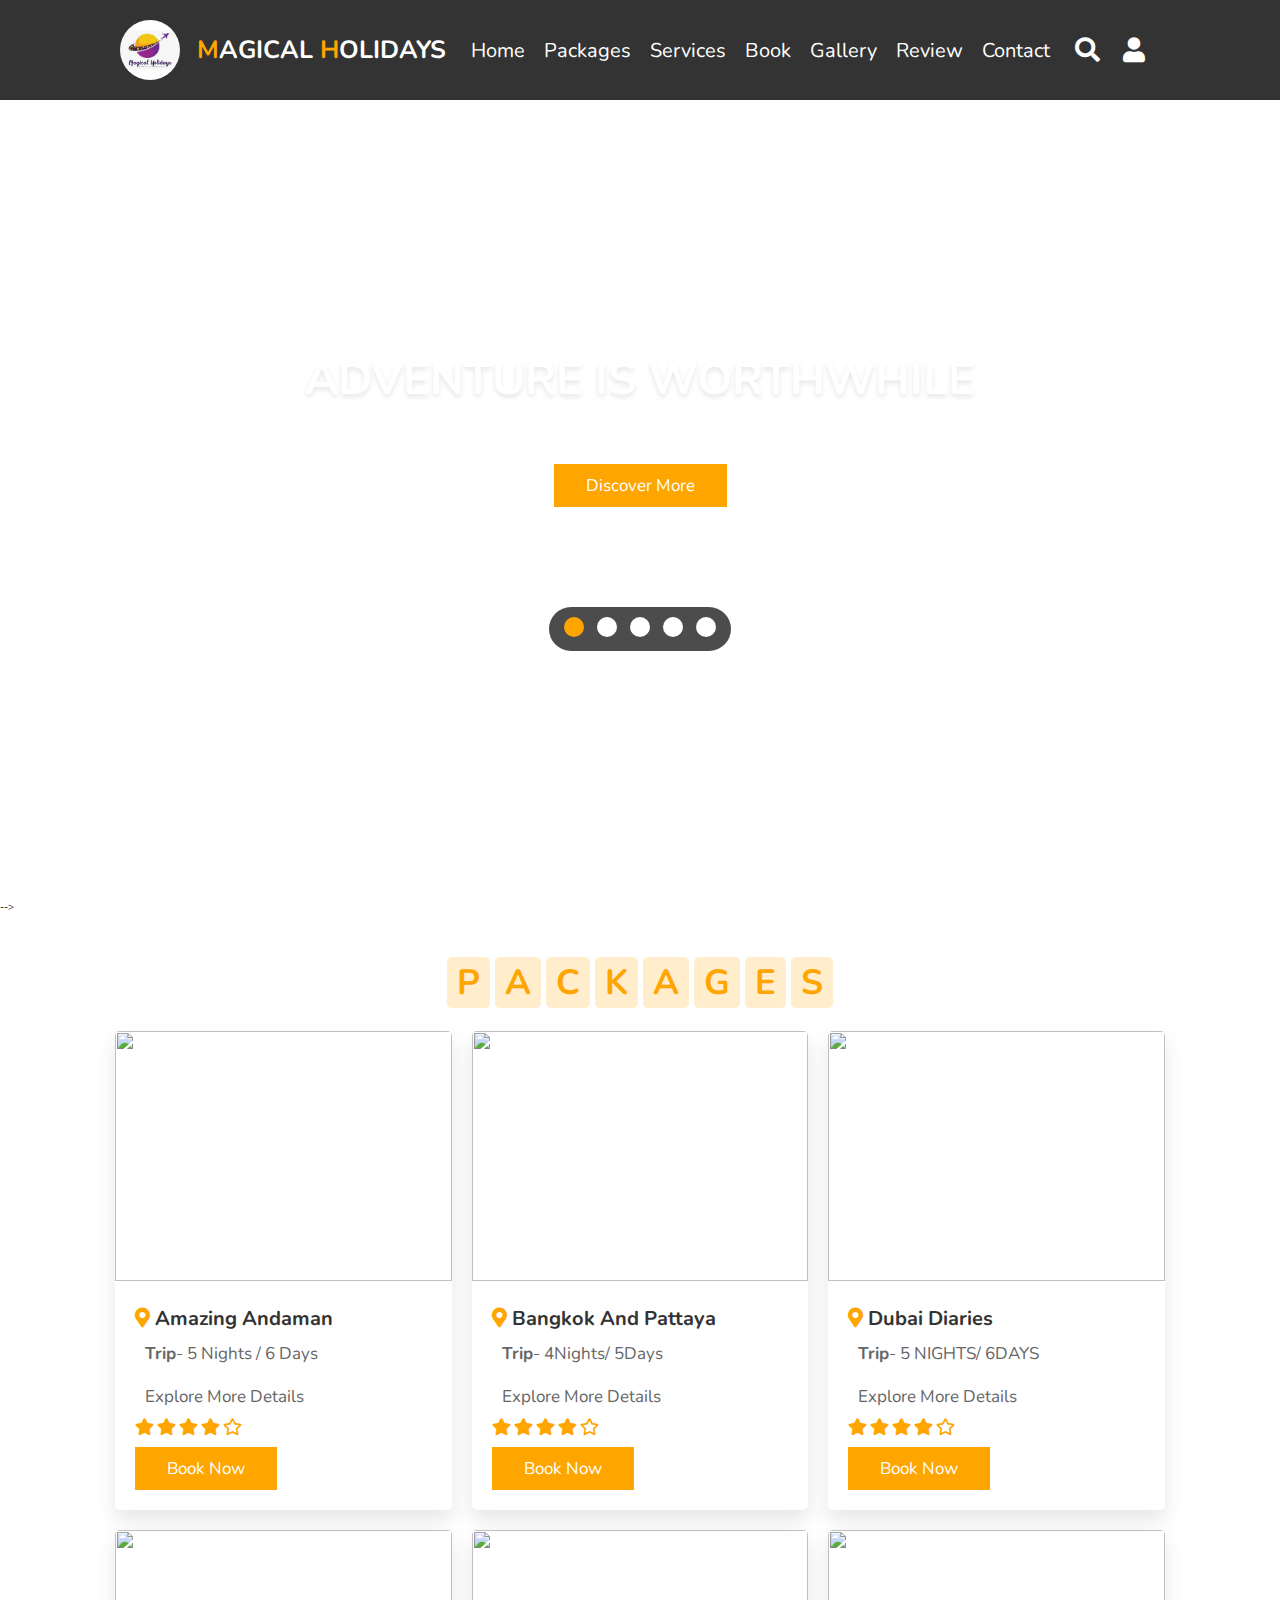
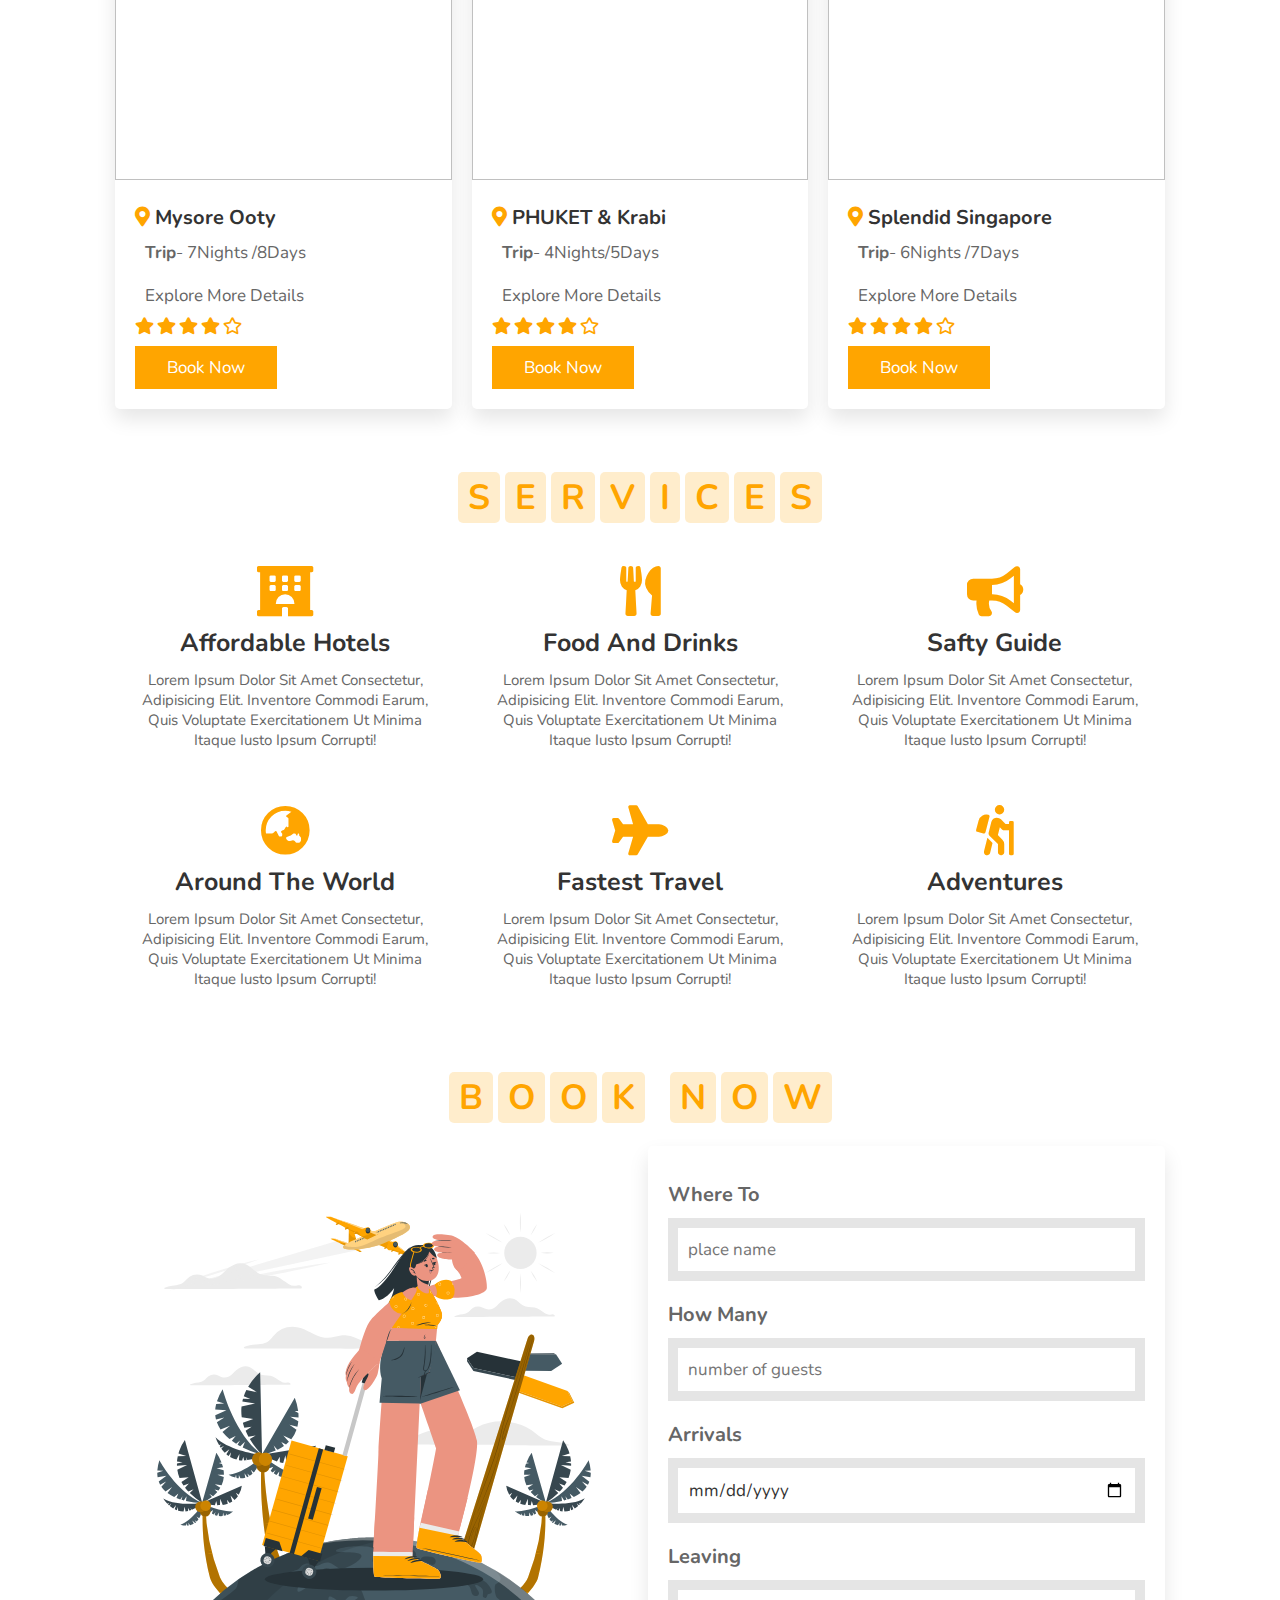
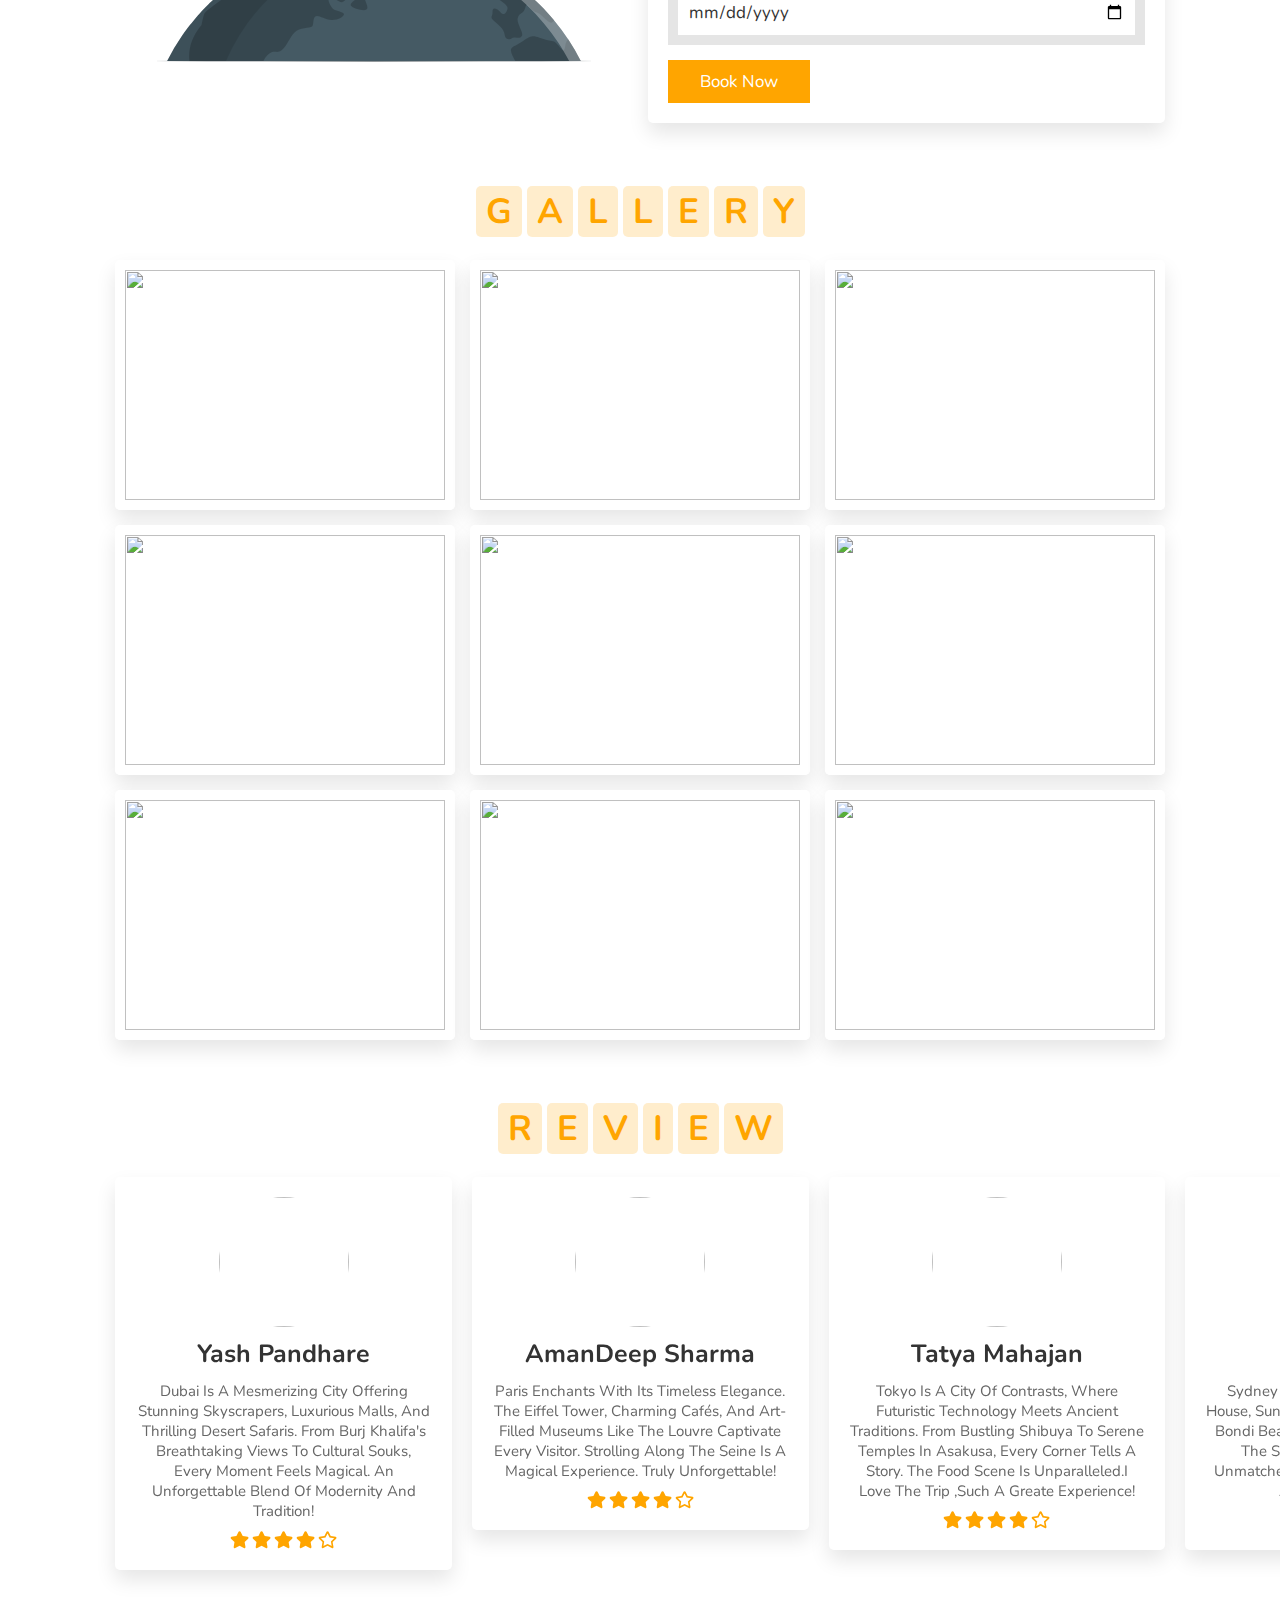
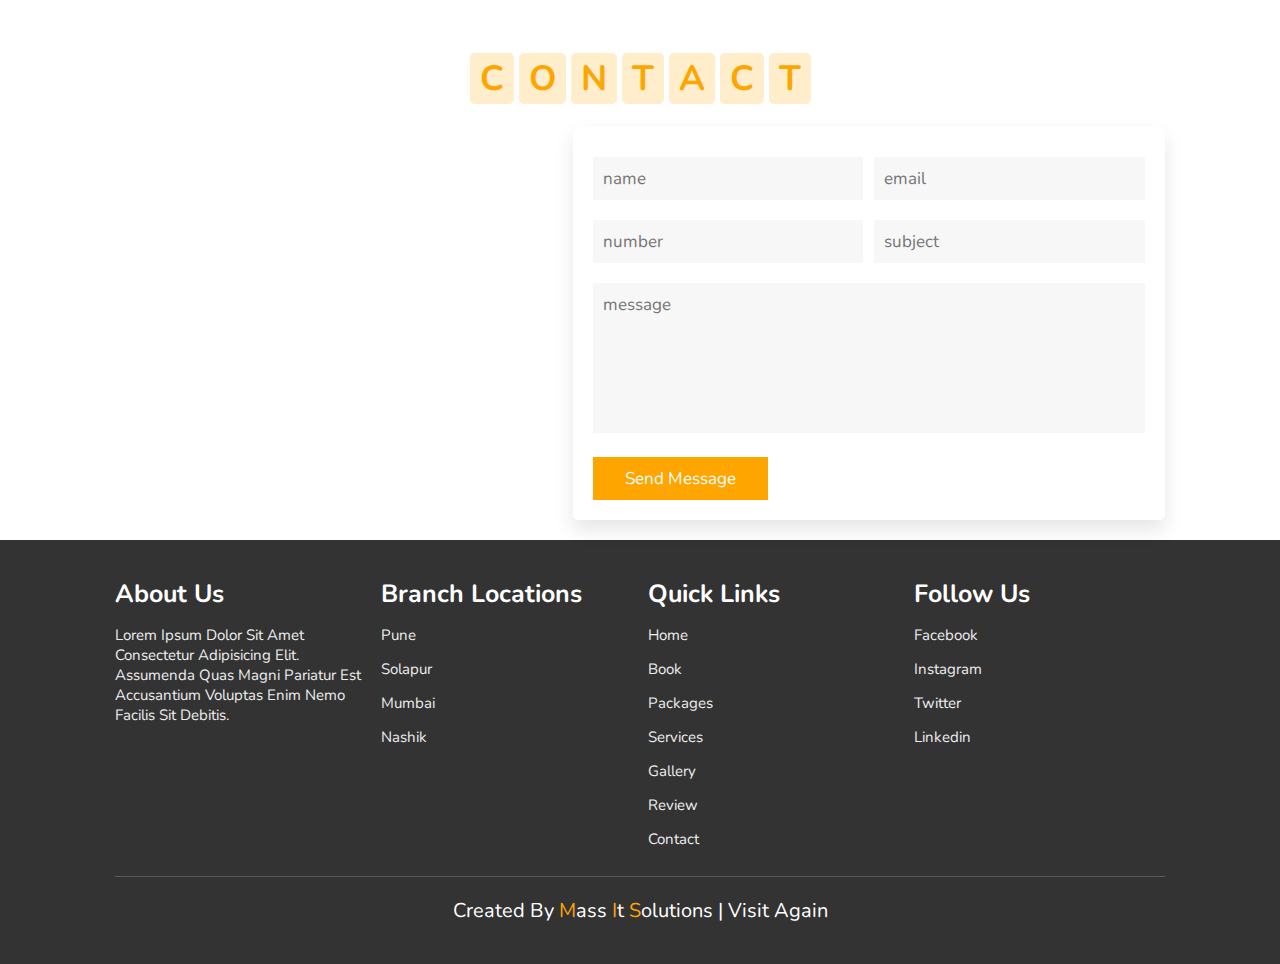
==== index.html @ 4d6e5e7b "Initial commit" ====
<!DOCTYPE html>
<html lang="en">
  <head>
    <meta charset="UTF-8" />
    <meta name="viewport" content="width=device-width, initial-scale=1.0" />
    <title>Tours and Travels</title>
    <link rel="icon" href="Images/logo.jpg" type="image/png" />
    <link
      rel="stylesheet"
      href="https://unpkg.com/swiper/swiper-bundle.min.css"
    />
    <link
      rel="stylesheet"
      href="https://cdnjs.cloudflare.com/ajax/libs/font-awesome/5.15.3/css/all.min.css"
    />
    <link rel="stylesheet" href="styles.css" />
  </head>

  <body>
    <!-- header section starts -->

    <header>
      <div id="menu-bar" class="fas fa-bars"></div>
      <img
        src="Images/logo.jpg"
        alt="Magical Holidays"
        style="
          height: 60px;
          width: 60px;
          border-radius: 50%;
          object-fit: cover;
          margin-left: 5px;
        "
      />
      <a href="#" class="logo"><span>M</span>agical <span>H</span>olidays</a>

      <nav class="navbar">
        <a href="#home">home</a>
        <a href="#packages">packages</a>
        <a href="#services">services</a>
        <a href="#book">book</a>
        <a href="#gallery">gallery</a>
        <a href="#review">review</a>
        <a href="#contact">contact</a>
      </nav>

      <div class="icons">
        <i class="fas fa-search" id="search-btn"></i>
        <i class="fas fa-user" id="login-btn"></i>
      </div>

      <form action="" class="search-bar-container">
        <input type="search" id="search-bar" placeholder="search here..." />
        <label for="search-bar" class="fas fa-search"></label>
      </form>
    </header>

    <!-- header section ends    -->

    <!-- login form container -->

    <div class="login-form-container">
      <i class="fas fa-times" id="form-close"></i>

      <form action="">
        <h3>login</h3>
        <input type="email" class="box" placeholder="enter your email" />
        <input type="password" class="box" placeholder="enter your password" />
        <input type="submit" value="login now" class="btn" />
        <input type="checkbox" id="remember" />
        <label for="remember">remember me</label>
        <p>forget password? <a href="#">click here</a></p>
        <p>don't have an account? <a href="#">register now</a></p>
      </form>
    </div>

    <!-- home section starts -->

    <section class="home" id="home">
      <div class="content">
        <h3>adventure is worthwhile</h3>
        <p>discover new places with us, adventure awaits</p>
        <a href="#" class="btn">discover more</a>
      </div>

      <div class="controls">
        <span class="vid-btn active" data-src="Images/vid-1.mp4"></span>
        <span class="vid-btn" data-src="Images/vid-2.mp4"></span>
        <span class="vid-btn" data-src="Images/vid-3.mp4"></span>
        <span class="vid-btn" data-src="Images/vid-4.mp4"></span>
        <span class="vid-btn" data-src="Images/vid-5.mp4"></span>
      </div>

      <div class="video-container">
        <video
          src="Images/vid-1.mp4"
          id="video-slider"
          loop
          autoplay
          muted
        ></video>
      </div>
    </section>
    -->

    <!-- home section ends -->

    <!-- packages section starts -->

    <section class="packages" id="packages">
      <h1 class="heading">
        <span>p</span>
        <span>a</span>
        <span>c</span>
        <span>k</span>
        <span>a</span>
        <span>g</span>
        <span>e</span>
        <span>s</span>
      </h1>

      <div class="box-container">
        <div class="box">
          <img src="images/p-1.jpg" alt="" />
          <div class="content">
            <h3><i class="fas fa-map-marker-alt"></i> Amazing Andaman</h3>
            <p><b>Trip</b>- 5 Nights / 6 Days</p>
            <p>Explore more details</p>
            <div class="stars">
              <i class="fas fa-star"></i>
              <i class="fas fa-star"></i>
              <i class="fas fa-star"></i>
              <i class="fas fa-star"></i>
              <i class="far fa-star"></i>
            </div>
            <a href="Andaman.html" class="btn" target="_blank">book now</a>
          </div>
        </div>

        <div class="box">
          <img src="images/p-2.jpg" alt="" />
          <div class="content">
            <h3><i class="fas fa-map-marker-alt"></i> Bangkok and Pattaya</h3>
            <p><b>Trip</b>- 4Nights/ 5Days</p>
            <p>Explore more details</p>
            <div class="stars">
              <i class="fas fa-star"></i>
              <i class="fas fa-star"></i>
              <i class="fas fa-star"></i>
              <i class="fas fa-star"></i>
              <i class="far fa-star"></i>
            </div>
            <a href="#" class="btn">book now</a>
          </div>
        </div>

        <div class="box">
          <img src="images/p-3.jpg" alt="" />
          <div class="content">
            <h3><i class="fas fa-map-marker-alt"></i> Dubai Diaries</h3>
            <p><b>Trip</b>- 5 NIGHTS/ 6DAYS</p>
            <p>Explore more details</p>
            <div class="stars">
              <i class="fas fa-star"></i>
              <i class="fas fa-star"></i>
              <i class="fas fa-star"></i>
              <i class="fas fa-star"></i>
              <i class="far fa-star"></i>
            </div>
            <a href="#" class="btn">book now</a>
          </div>
        </div>

        <div class="box">
          <img src="images/p-4.jpg" alt="" />
          <div class="content">
            <h3><i class="fas fa-map-marker-alt"></i> Mysore Ooty</h3>
            <p><b>Trip</b>- 7Nights /8Days</p>
            <p>Explore more details</p>
            <div class="stars">
              <i class="fas fa-star"></i>
              <i class="fas fa-star"></i>
              <i class="fas fa-star"></i>
              <i class="fas fa-star"></i>
              <i class="far fa-star"></i>
            </div>
            <a href="#" class="btn">book now</a>
          </div>
        </div>

        <div class="box">
          <img src="images/p-5.jpg" alt="" />
          <div class="content">
            <h3><i class="fas fa-map-marker-alt"></i> PHUKET & Krabi</h3>
            <p><b>Trip</b>- 4Nights/5Days</p>
            <p>Explore more details</p>
            <div class="stars">
              <i class="fas fa-star"></i>
              <i class="fas fa-star"></i>
              <i class="fas fa-star"></i>
              <i class="fas fa-star"></i>
              <i class="far fa-star"></i>
            </div>
            <a href="#" class="btn">book now</a>
          </div>
        </div>

        <div class="box">
          <img src="images/p-6.jpg" alt="" />
          <div class="content">
            <h3><i class="fas fa-map-marker-alt"></i> Splendid Singapore</h3>
            <p><b>Trip</b>- 6Nights /7Days</p>
            <p>Explore more details</p>
            <div class="stars">
              <i class="fas fa-star"></i>
              <i class="fas fa-star"></i>
              <i class="fas fa-star"></i>
              <i class="fas fa-star"></i>
              <i class="far fa-star"></i>
            </div>
            <a href="#" class="btn">book now</a>
          </div>
        </div>
      </div>
    </section>

    <!-- packages section ends -->

    <!-- services section starts -->
    <section class="services" id="services">
      <h1 class="heading">
        <span>s</span>
        <span>e</span>
        <span>r</span>
        <span>v</span>
        <span>i</span>
        <span>c</span>
        <span>e</span>
        <span>s</span>
      </h1>

      <div class="box-container">
        <div class="box">
          <i class="fas fa-hotel"></i>
          <h3>affordable hotels</h3>
          <p>
            Lorem ipsum dolor sit amet consectetur, adipisicing elit. Inventore
            commodi earum, quis voluptate exercitationem ut minima itaque iusto
            ipsum corrupti!
          </p>
        </div>
        <div class="box">
          <i class="fas fa-utensils"></i>
          <h3>food and drinks</h3>
          <p>
            Lorem ipsum dolor sit amet consectetur, adipisicing elit. Inventore
            commodi earum, quis voluptate exercitationem ut minima itaque iusto
            ipsum corrupti!
          </p>
        </div>
        <div class="box">
          <i class="fas fa-bullhorn"></i>
          <h3>safty guide</h3>
          <p>
            Lorem ipsum dolor sit amet consectetur, adipisicing elit. Inventore
            commodi earum, quis voluptate exercitationem ut minima itaque iusto
            ipsum corrupti!
          </p>
        </div>
        <div class="box">
          <i class="fas fa-globe-asia"></i>
          <h3>around the world</h3>
          <p>
            Lorem ipsum dolor sit amet consectetur, adipisicing elit. Inventore
            commodi earum, quis voluptate exercitationem ut minima itaque iusto
            ipsum corrupti!
          </p>
        </div>
        <div class="box">
          <i class="fas fa-plane"></i>
          <h3>fastest travel</h3>
          <p>
            Lorem ipsum dolor sit amet consectetur, adipisicing elit. Inventore
            commodi earum, quis voluptate exercitationem ut minima itaque iusto
            ipsum corrupti!
          </p>
        </div>
        <div class="box">
          <i class="fas fa-hiking"></i>
          <h3>adventures</h3>
          <p>
            Lorem ipsum dolor sit amet consectetur, adipisicing elit. Inventore
            commodi earum, quis voluptate exercitationem ut minima itaque iusto
            ipsum corrupti!
          </p>
        </div>
      </div>
    </section>

    <!-- services section ends -->

    <!-- book section starts -->
    <section class="book" id="book">
      <h1 class="heading">
        <span>b</span>
        <span>o</span>
        <span>o</span>
        <span>k</span>
        <span class="space"></span>
        <span>n</span>
        <span>o</span>
        <span>w</span>
      </h1>

      <div class="row">
        <div class="image">
          <img src="Images/book-img.svg" alt="" />
        </div>
        <form action="">
          <div class="inputBox">
            <h3>where to</h3>
            <input type="text" placeholder="place name" />
          </div>
          <div class="inputBox">
            <h3>how many</h3>
            <input type="number" placeholder="number of guests" />
          </div>
          <div class="inputBox">
            <h3>arrivals</h3>
            <input type="date" />
          </div>
          <div class="inputBox">
            <h3>leaving</h3>
            <input type="date" />
          </div>
          <input type="submit" class="btn" value="book now" />
        </form>
      </div>
    </section>

    <!-- book section ends -->

    <!-- gallery section starts -->

    <section class="gallery" id="gallery">
      <h1 class="heading">
        <span>g</span>
        <span>a</span>
        <span>l</span>
        <span>l</span>
        <span>e</span>
        <span>r</span>
        <span>y</span>
      </h1>

      <div class="box-container">
        <div class="box">
          <img src="images/g-1.jpg" alt="" />
          <div class="content">
            <h3>amazing places</h3>
            <p>
              Lorem ipsum dolor sit amet consectetur adipisicing elit. Ducimus,
              tenetur.
            </p>
            <a href="#" class="btn">see more</a>
          </div>
        </div>
        <div class="box">
          <img src="images/g-2.jpg" alt="" />
          <div class="content">
            <h3>amazing places</h3>
            <p>
              Lorem ipsum dolor sit amet consectetur adipisicing elit. Ducimus,
              tenetur.
            </p>
            <a href="#" class="btn">see more</a>
          </div>
        </div>
        <div class="box">
          <img src="images/g-3.jpg" alt="" />
          <div class="content">
            <h3>amazing places</h3>
            <p>
              Lorem ipsum dolor sit amet consectetur adipisicing elit. Ducimus,
              tenetur.
            </p>
            <a href="#" class="btn">see more</a>
          </div>
        </div>
        <div class="box">
          <img src="images/g-4.jpg" alt="" />
          <div class="content">
            <h3>amazing places</h3>
            <p>
              Lorem ipsum dolor sit amet consectetur adipisicing elit. Ducimus,
              tenetur.
            </p>
            <a href="#" class="btn">see more</a>
          </div>
        </div>
        <div class="box">
          <img src="images/g-5.jpg" alt="" />
          <div class="content">
            <h3>amazing places</h3>
            <p>
              Lorem ipsum dolor sit amet consectetur adipisicing elit. Ducimus,
              tenetur.
            </p>
            <a href="#" class="btn">see more</a>
          </div>
        </div>
        <div class="box">
          <img src="images/g-6.jpg" alt="" />
          <div class="content">
            <h3>amazing places</h3>
            <p>
              Lorem ipsum dolor sit amet consectetur adipisicing elit. Ducimus,
              tenetur.
            </p>
            <a href="#" class="btn">see more</a>
          </div>
        </div>
        <div class="box">
          <img src="images/g-7.jpg" alt="" />
          <div class="content">
            <h3>amazing places</h3>
            <p>
              Lorem ipsum dolor sit amet consectetur adipisicing elit. Ducimus,
              tenetur.
            </p>
            <a href="#" class="btn">see more</a>
          </div>
        </div>
        <div class="box">
          <img src="images/g-8.jpg" alt="" />
          <div class="content">
            <h3>amazing places</h3>
            <p>
              Lorem ipsum dolor sit amet consectetur adipisicing elit. Ducimus,
              tenetur.
            </p>
            <a href="#" class="btn">see more</a>
          </div>
        </div>
        <div class="box">
          <img src="images/g-9.jpg" alt="" />
          <div class="content">
            <h3>amazing places</h3>
            <p>
              Lorem ipsum dolor sit amet consectetur adipisicing elit. Ducimus,
              tenetur.
            </p>
            <a href="#" class="btn">see more</a>
          </div>
        </div>
      </div>
    </section>

    <!-- gallery section ends -->

    <!-- review section starts  -->

    <section class="review" id="review">
      <h1 class="heading">
        <span>r</span>
        <span>e</span>
        <span>v</span>
        <span>i</span>
        <span>e</span>
        <span>w</span>
      </h1>

      <div class="swiper-container review-slider">
        <div class="swiper-wrapper">
          <div class="swiper-slide">
            <div class="box">
              <img src="images/My_Photo.jpg" alt="" />
              <h3>Yash Pandhare</h3>
              <p>
                Dubai is a mesmerizing city offering stunning skyscrapers,
                luxurious malls, and thrilling desert safaris. From Burj
                Khalifa's breathtaking views to cultural souks, every moment
                feels magical. An unforgettable blend of modernity and
                tradition!
              </p>
              <div class="stars">
                <i class="fas fa-star"></i>
                <i class="fas fa-star"></i>
                <i class="fas fa-star"></i>
                <i class="fas fa-star"></i>
                <i class="far fa-star"></i>
              </div>
            </div>
          </div>
          <div class="swiper-slide">
            <div class="box">
              <img src="images/AD.JPG" alt="" />
              <h3>AmanDeep Sharma</h3>
              <p>
                Paris enchants with its timeless elegance. The Eiffel Tower,
                charming cafés, and art-filled museums like the Louvre captivate
                every visitor. Strolling along the Seine is a magical
                experience. Truly unforgettable!
              </p>
              <div class="stars">
                <i class="fas fa-star"></i>
                <i class="fas fa-star"></i>
                <i class="fas fa-star"></i>
                <i class="fas fa-star"></i>
                <i class="far fa-star"></i>
              </div>
            </div>
          </div>
          <div class="swiper-slide">
            <div class="box">
              <img src="images/tatya.JPG" alt="" />
              <h3>Tatya Mahajan</h3>
              <p>
                Tokyo is a city of contrasts, where futuristic technology meets
                ancient traditions. From bustling Shibuya to serene temples in
                Asakusa, every corner tells a story. The food scene is
                unparalleled.I love the trip ,such a greate experience!
              </p>
              <div class="stars">
                <i class="fas fa-star"></i>
                <i class="fas fa-star"></i>
                <i class="fas fa-star"></i>
                <i class="fas fa-star"></i>
                <i class="far fa-star"></i>
              </div>
            </div>
          </div>
          <div class="swiper-slide">
            <div class="box">
              <img src="images/Doxo.JPG" alt="" />
              <h3>Doxo Singh</h3>
              <p>
                Sydney dazzles with its iconic Opera House, sunny beaches, and
                vibrant harbor. Bondi Beach is perfect for surfers, while the
                Sydney Harbor Bridge offers unmatched views. A paradise for
                nature and city lovers alike!
              </p>
              <div class="stars">
                <i class="fas fa-star"></i>
                <i class="fas fa-star"></i>
                <i class="fas fa-star"></i>
                <i class="fas fa-star"></i>
                <i class="far fa-star"></i>
              </div>
            </div>
          </div>
        </div>
      </div>
    </section>

    <!-- review section ends -->

    <!-- contact section starts -->

    <section class="contact" id="contact">
      <h1 class="heading">
        <span>c</span>
        <span>o</span>
        <span>n</span>
        <span>t</span>
        <span>a</span>
        <span>c</span>
        <span>t</span>
      </h1>

      <div class="row">
        <div class="image">
          <img src="images/contact-img.svg" alt="" />
        </div>

        <form action="">
          <div class="inputBox">
            <input type="text" placeholder="name" />
            <input type="email" placeholder="email" />
          </div>
          <div class="inputBox">
            <input type="number" placeholder="number" />
            <input type="text" placeholder="subject" />
          </div>
          <textarea
            placeholder="message"
            name=""
            id=""
            cols="30"
            rows="10"
          ></textarea>
          <input type="submit" class="btn" value="send message" />
        </form>
      </div>
    </section>

    <!-- contact section ends -->

    <!-- footer section starts -->

    <section class="footer">
      <div class="box-container">
        <div class="box">
          <h3>about us</h3>
          <p>
            Lorem ipsum dolor sit amet consectetur adipisicing elit. Assumenda
            quas magni pariatur est accusantium voluptas enim nemo facilis sit
            debitis.
          </p>
        </div>
        <div class="box">
          <h3>branch locations</h3>
          <a href="#">Pune</a>
          <a href="#">Solapur</a>
          <a href="#">Mumbai</a>
          <a href="#">Nashik</a>
        </div>
        <div class="box">
          <h3>quick links</h3>
          <a href="#home">home</a>
          <a href="#book">book</a>
          <a href="#packages">packages</a>
          <a href="#services">services</a>
          <a href="#gallery">gallery</a>
          <a href="#review">review</a>
          <a href="#contact">contact</a>
        </div>
        <div class="box">
          <h3>follow us</h3>
          <a href="#">facebook</a>
          <a href="#">instagram</a>
          <a href="#">twitter</a>
          <a href="#">linkedin</a>
        </div>
      </div>
      <h1 class="credit">
        created by <span>M</span>ass <span>I</span>t <span>S</span>olutions |
        Visit Again
      </h1>
    </section>

    <!-- footer section ends -->

    <script src="https://unpkg.com/swiper/swiper-bundle.min.js"></script>

    <!-- custom js file link -->
    <script src="script.js"></script>
  </body>
</html>
---- styles.css ----
@import url('https://fonts.googleapis.com/css2?family=Nunito:wght@200;300;400;600;700&display=swap');

:root{
 --orange: #ffa500;
}

* {
 font-family: 'Nunito', sans-serif;
 margin: 0; padding: 0;
 box-sizing: border-box;
 text-transform: capitalize;
 outline: none; border: none;
 text-decoration: none;
 transition: all .2s linear;
}

*::selection {
 background: var(--orange);
 color: #fff;
}

html {
 font-size: 62.5%;
 overflow-x: hidden;
 scroll-padding-top: 6rem;
 scroll-behavior: smooth;
}

section {
 padding: 2rem 9%;
}

.heading {
 text-align: center;
 padding: 2.5rem 0;

}

.heading span {
 font-size: 3.5rem;
 background: rgba(255, 165, 0, .2);
 color: var(--orange);
 border-radius: .5rem;
 padding: .2rem 1rem;
}

.heading span.space {
 background: none;
}

.btn {
 display: inline-block;
 margin-top: 1rem;
 background: var(--orange);
 color: #fff;
 padding: .8rem 3rem;
 border: .2rem solid var(--orange);
 cursor: pointer;
 font-size: 1.7rem;
}

.btn:hover {
 background: rgba(255, 165, 0, .2);
 color: var(--orange);
}

header {
 position: fixed;
 top: 0; left: 0; right: 0;
 background: #333;
 z-index: 1000;
 display: flex;
 align-items: center;
 justify-content: space-between;
 padding: 2rem 9%;
}



header .logo {
 font-size: 2.5rem;
 font-weight: bolder;
 color: #fff;
 text-transform: uppercase;
}

header .logo span {
 color: var(--orange);
}

header .navbar a {
 color: #fff;
 font-size: 2rem;
 margin: 0.8rem;
}

header .navbar a:hover {
 color: var(--orange);
}

header .icons i {
 font-size: 2.5rem;
 color: #fff;
 cursor: pointer;
 margin-right: 2rem;
}

header .icons i:hover {
 color: var(--orange);
}

header .search-bar-container {
 position: absolute;
 top: 100%; left: 0; right: 0;
 padding: 1.5rem 2rem;
 background: #333;
 border-top: .1rem solid rgba(255,255,255,.2);
 display: flex;
 align-items: center;
 z-index: 1001;
 clip-path: polygon(0 0,100% 0, 100% 0, 0 0);
}


header .search-bar-container.active {
 clip-path: polygon(0 0,100% 0, 100% 100%, 0 100%);
}


header .search-bar-container #search-bar {
 width: 100%;
 padding: 1rem;
 text-transform: none;
 color: #333;
 font-size: 1.7rem;
 border-radius: .5rem;
}

header .search-bar-container label {
color: #fff;
cursor: pointer;
font-size: 3rem;
margin-left: 1.5rem;
}

header .search-bar-container label:hover {
 color: var(--orange);
}

.login-form-container {
 position: fixed;
 top: -120%; left: 0;
 z-index: 10000;
 min-height: 100vh;
 width: 100%;
 background: rgba(0,0,0,.7);
 display: flex;
 align-items: center;
 justify-content: center;
}

.login-form-container.active {
 top: 0; 
}

.login-form-container form {
 margin: 2rem;
 padding: 1.5rem;
 border-radius: .5rem;
 background: #fff;
 width: 50rem;
}

.login-form-container form h3 {
 font-size: 3rem;
 color: #444;
 text-transform: uppercase;
 text-align: center;
 padding: 1rem 0;
}

.login-form-container form .box {
 width: 100%;
 padding: 1rem;
 font-size: 1.7rem;
 color: #333;
 margin: .6rem 0;
 border: .1rem solid rgba(0,0,0,.3);
 text-transform: none;
}

.login-form-container form .box:focus {
 border-color: var(--orange);
}

.login-form-container form #remember {
 margin: 2rem 0;
}

.login-form-container form label {
 font-size: 1.5rem;
}

.login-form-container form .btn {
 display: block;
 width: 100%;
}

.login-form-container form p {
 padding: .5rem 0;
 font-size: 1.5rem;
 color: #666;
}

.login-form-container form p a {
 color: var(--orange);
}

.login-form-container form p a:hover {
 color: #333;
 text-decoration: underline;
}

.login-form-container #form-close {
 position: absolute;
 top: 2rem; right: 3rem;
 font-size: 5rem;
 color: #fff;
 cursor: pointer;
}

#menu-bar {
 color: #fff;
 border: .1rem solid #fff;
 border-radius: .5rem;
 font-size: 3rem;
 padding: .5rem 1.2rem;
 cursor: pointer;
 display: none;
}

.home {
 min-height: 100vh;
 display: flex;
 align-items: center;
 justify-content: center;
 flex-flow: column;
 position: relative;
 z-index: 0;
}


.home .content {
 text-align: center;
}

.home .content h3 {
 font-size: 4.5rem;
 color: #fff;
 text-transform: uppercase;
 text-shadow: 0 .3rem .5rem rgba(0,0,0,.1);
}


.home .content p {
 font-size: 2.5rem;
 color: #fff;
 padding: .5rem 0;
}

.home .video-container video {
 position: absolute;
 top: 0;left: 0;
 z-index: -1;
 height: 100%;
 width: 100%;
 object-fit: cover;
}

.home .controls {
 padding: 1rem;
 border-radius: 5rem;
 background: rgba(0,0,0,.7);
 position: relative;
 top: 10rem;
}

.home .controls .vid-btn {
 height: 2rem;
 width: 2rem;
 display:inline-block;
 border-radius: 50%;
 background: #fff;
 cursor: pointer;
 margin: 0 .5rem;
}

.home .controls .vid-btn.active {
 background: var(--orange);
}

.book .row {
 display: flex;
 flex-wrap: wrap;
 gap: 1.5rem;
 align-items: center;
}

.book .row .image {
 flex: 1 1 40rem;
}

.book .row .image img {
 width: 100%;
}

.book .row form {
 flex: 1 1 40rem;
 padding: 2rem;
 box-shadow: 0 1rem 2rem rgba(0,0,0,.1);
 border-radius: .5rem;
}

.book .row form .inputBox {
 padding: .5rem 0;
}

.book .row form .inputBox input {
 width: 100%;
 padding: 1rem;
 border: 1rem solid rgba(0,0,0,.1);
 font-size: 1.7rem;
 color: #333;
 text-transform: none;
}

.book .row form .inputBox h3 {
 font-size: 2rem;
 padding: 1rem 0;
 color: #666;
}


.packages .box-container{
  display: flex;
  flex-wrap: wrap;
  gap:2rem;
}

.packages .box-container .box{
  flex:1 1 30rem;
  border-radius: .5rem;
  overflow: hidden;
  box-shadow: 0 1rem 2rem rgba(0,0,0,.1);
}

.packages .box-container .box img{
  height: 25rem;
  width:100%;
  object-fit: cover;
}

.packages .box-container .box .content {
  padding: 2rem;
}

.packages .box-container .box .content h3 {
  font-size: 2rem;
  color:#333;
}

.packages .box-container .box .content h3 i {
  color:var(--orange);
}

.packages .box-container .box .content p {
  font-size: 1.7rem;
  color:#666;
  padding: 1rem;
}

.packages .box-container .box .content .stars i {
  font-size: 1.7rem;
  color: var(--orange);
}

.packages .box-container .box .content .price {
  font-size: 2rem;
  color: #333;
  padding-top: 1rem;
}

.packages .box-container .box .content .price span {
  color: #666;
  font-size: 1.5rem;
  text-decoration: line-through;
}


.services .box-container{
  display: flex;
  flex-wrap: wrap;
  gap:1.5rem;
}

.services .box-container .box{
  flex: 1 1 30rem;
  border-radius: .5rem;
  padding:1rem;
  text-align: center;
}

.services .box-container .box i{
  padding:1rem;
  font-size: 5rem;
  color:var(--orange);
}

.services .box-container .box h3{
  font-size: 2.5rem;
  color:#333;
}

.services .box-container .box p{
  font-size: 1.5rem;
  color:#666;
  padding:1rem 0;
}

.services .box-container .box:hover{
  box-shadow: 0 1rem 2rem rgba(0,0,0,.1);
}

.gallery .box-container{
  display: flex;
  flex-wrap: wrap;
  gap:1.5rem;
}

.gallery .box-container .box{
  overflow: hidden;
  box-shadow: 0 1rem 2rem rgba(0,0,0,.1);
  border:1rem solid #fff;
  border-radius: .5rem;
  flex:1 1 30rem;
  height: 25rem;
  position: relative;
}

.gallery .box-container .box img{
  height: 100%;
  width:100%;
  object-fit: cover;
}

.gallery .box-container .box .content{
  position: absolute;
  top: -100%; left:0;
  height: 100%;
  width:100%;
  text-align: center;
  background:rgba(0,0,0,.7);
  padding:2rem;
  padding-top: 5rem;
}

.gallery .box-container .box:hover .content{
  top:0;
}

.gallery .box-container .box .content h3{
  font-size: 2.5rem;
  color:var(--orange);
}

.gallery .box-container .box .content p{
  font-size: 1.5rem;
  color:#eee;
  padding:.5rem 0;
}


.review .review-slider{
  padding-bottom: 2rem;
}

.review .box{
  padding:2rem;
  text-align: center;
  box-shadow: 0 1rem 2rem rgba(0,0,0,.1);
  border-radius: .5rem;
}

.review .box img{
  height:13rem;
  width:13rem;
  border-radius: 50%;
  object-fit: cover;
  margin-bottom: 1rem;
}

.review .box h3{
  color:#333;
  font-size: 2.5rem;
}

.review .box p{
  color:#666;
  font-size: 1.5rem;
  padding:1rem 0;
}

.review .box .stars i{
  color:var(--orange);
  font-size: 1.7rem;
}


.contact .row{
  display: flex;
  flex-wrap: wrap;
  gap:1.5rem;
  align-items: center;
}

.contact .row .image{
  flex:1 1 35rem;
}

.contact .row .image img{
  width:100%;
}

.contact .row form{
  flex:1 1 50rem;
  padding:2rem;
  box-shadow: 0 1rem 2rem rgba(0,0,0,.1);
  border-radius: .5rem;
}

.contact .row form .inputBox{
  display: flex;
  flex-wrap: wrap;
  justify-content: space-between;
}

.contact .row form .inputBox input, .contact .row form textarea{
  width:49%;
  margin:1rem 0;
  padding:1rem;
  font-size: 1.7rem;
  color:#333;
  background:#f7f7f7;
  text-transform: none;
}

.contact .row form textarea{
  height: 15rem;
  resize: none;
  width:100%;
}

.brand-container{
  text-align: center;
}

.footer{
  background:#333;
}

.footer .box-container{
  display: flex;
  flex-wrap: wrap;
  gap:1.5rem;
}

.footer .box-container .box{
  padding:1rem 0;
  flex:1 1 25rem;
}

.footer .box-container .box h3{
  font-size: 2.5rem;
  padding:.7rem 0;
  color:#fff;
}

.footer .box-container .box p{
  font-size: 1.5rem;
  padding:.7rem 0;
  color:#eee;
}

.footer .box-container .box a{
  display: block;
  font-size: 1.5rem;
  padding:.7rem 0;
  color:#eee;
}

.footer .box-container .box a:hover{
  color:var(--orange);
  text-decoration: underline;
}

.footer .credit{
  text-align: center;
  padding:2rem 1rem;
  margin-top: 1rem;
  font-size: 2rem;
  font-weight: normal;
  color:#fff;
  border-top: .1rem solid rgba(255,255,255,.2);
}

.footer .credit span{
  color:var(--orange);
}





















/* media queries */

@media (max-width:1200px) {

 html{
  font-size: 55%;
 }
}

@media (max-width:991px) {
 header{
  padding: 2rem;
 }
 section{
  padding: 2rem;
 }
}

@media (max-width:768px) {
 
 #menu-bar{
  display: initial;
 }
 header .navbar {
  position: absolute;
  top: 100%; right: 0;left: 0;
  background: #333;
  border-top: .1rem solid rgba(255,255,255,.2);
  padding: 1rem 2rem;
  clip-path: polygon(0 0, 100% 0, 100% 0, 0 0);
 }

 header .navbar.active {
  clip-path: polygon(0 0, 100% 0, 100% 100%, 0 100%);
 }
 header .navbar a {
  display: block;
  border-radius: .5rem;
  padding: 1.5rem;
  margin: 1.5rem 0;
  background: #222;
 }
}

@media (max-width:450px) {

 html{
  font-size: 50%;
 }

 .heading span {
  font-size: 2.5rem;
 }

 .contact .row form .inputBox input {
   width: 100%;
 }
}
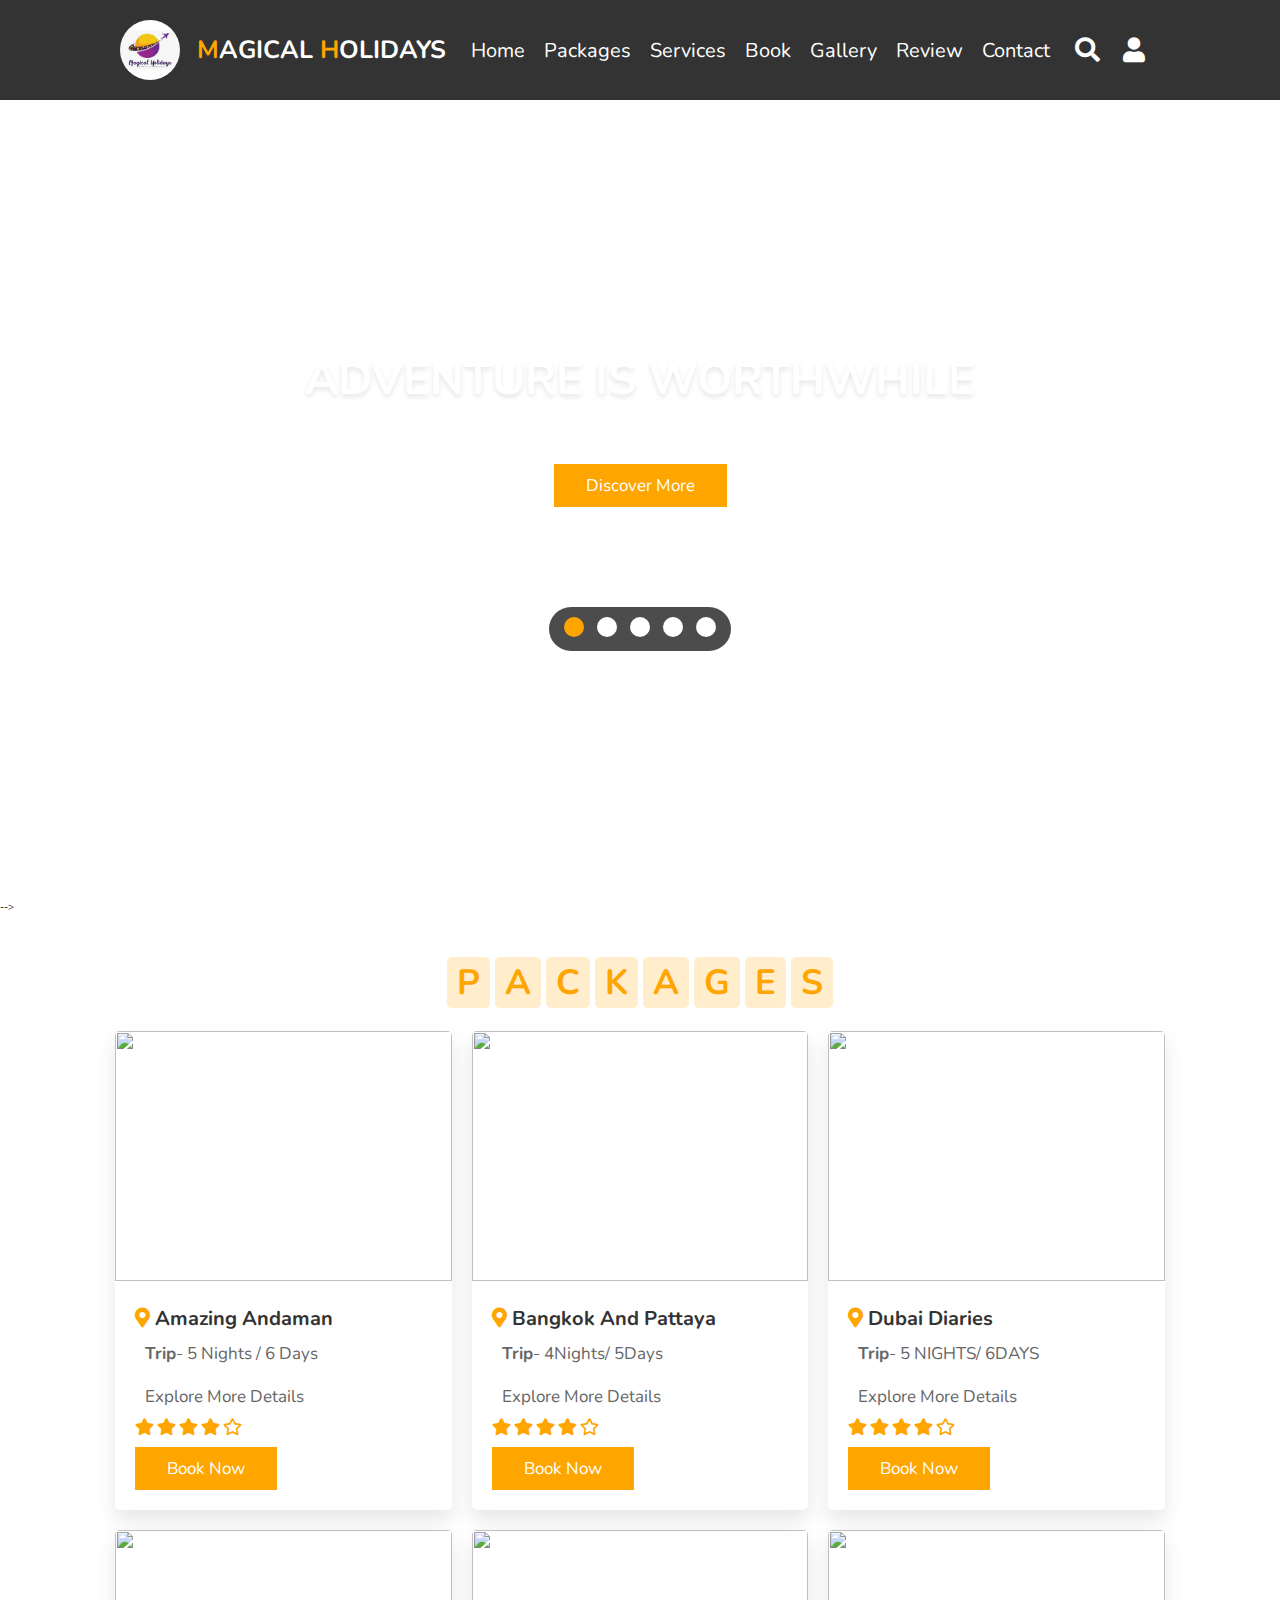
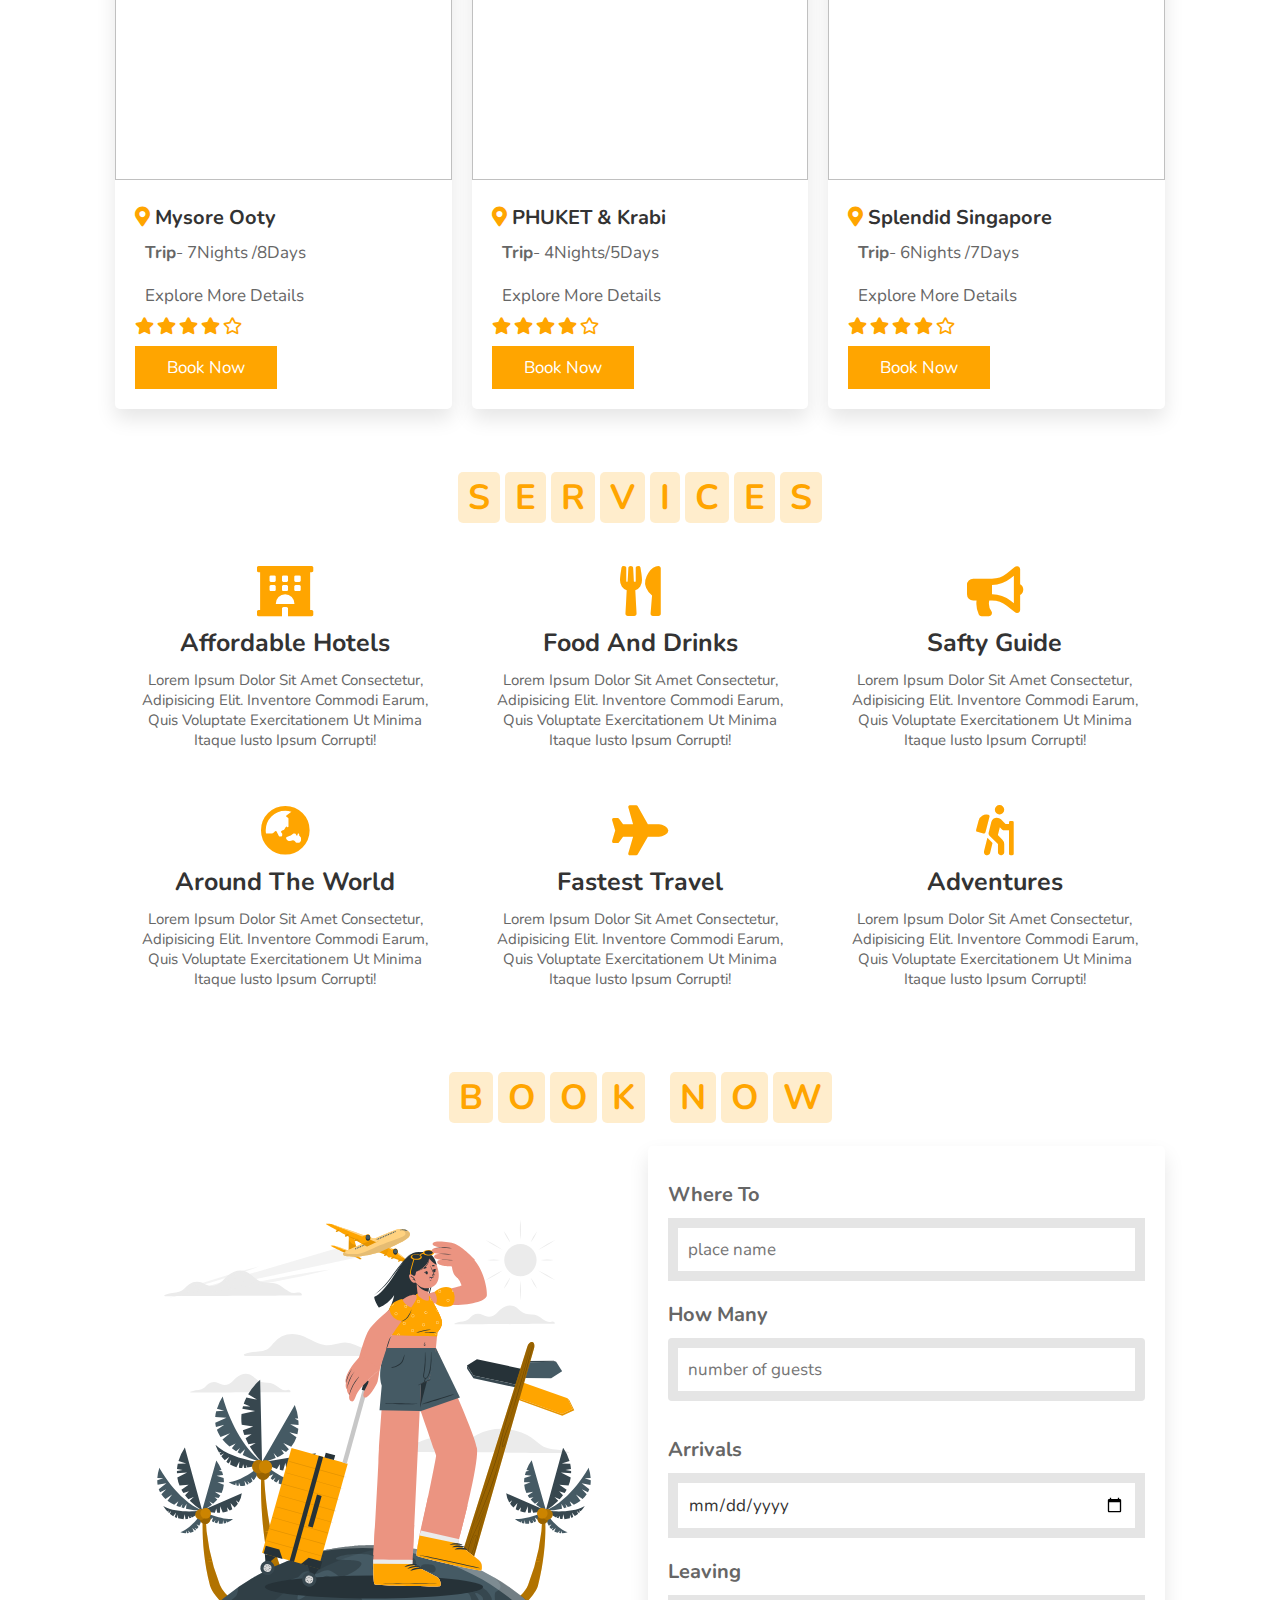
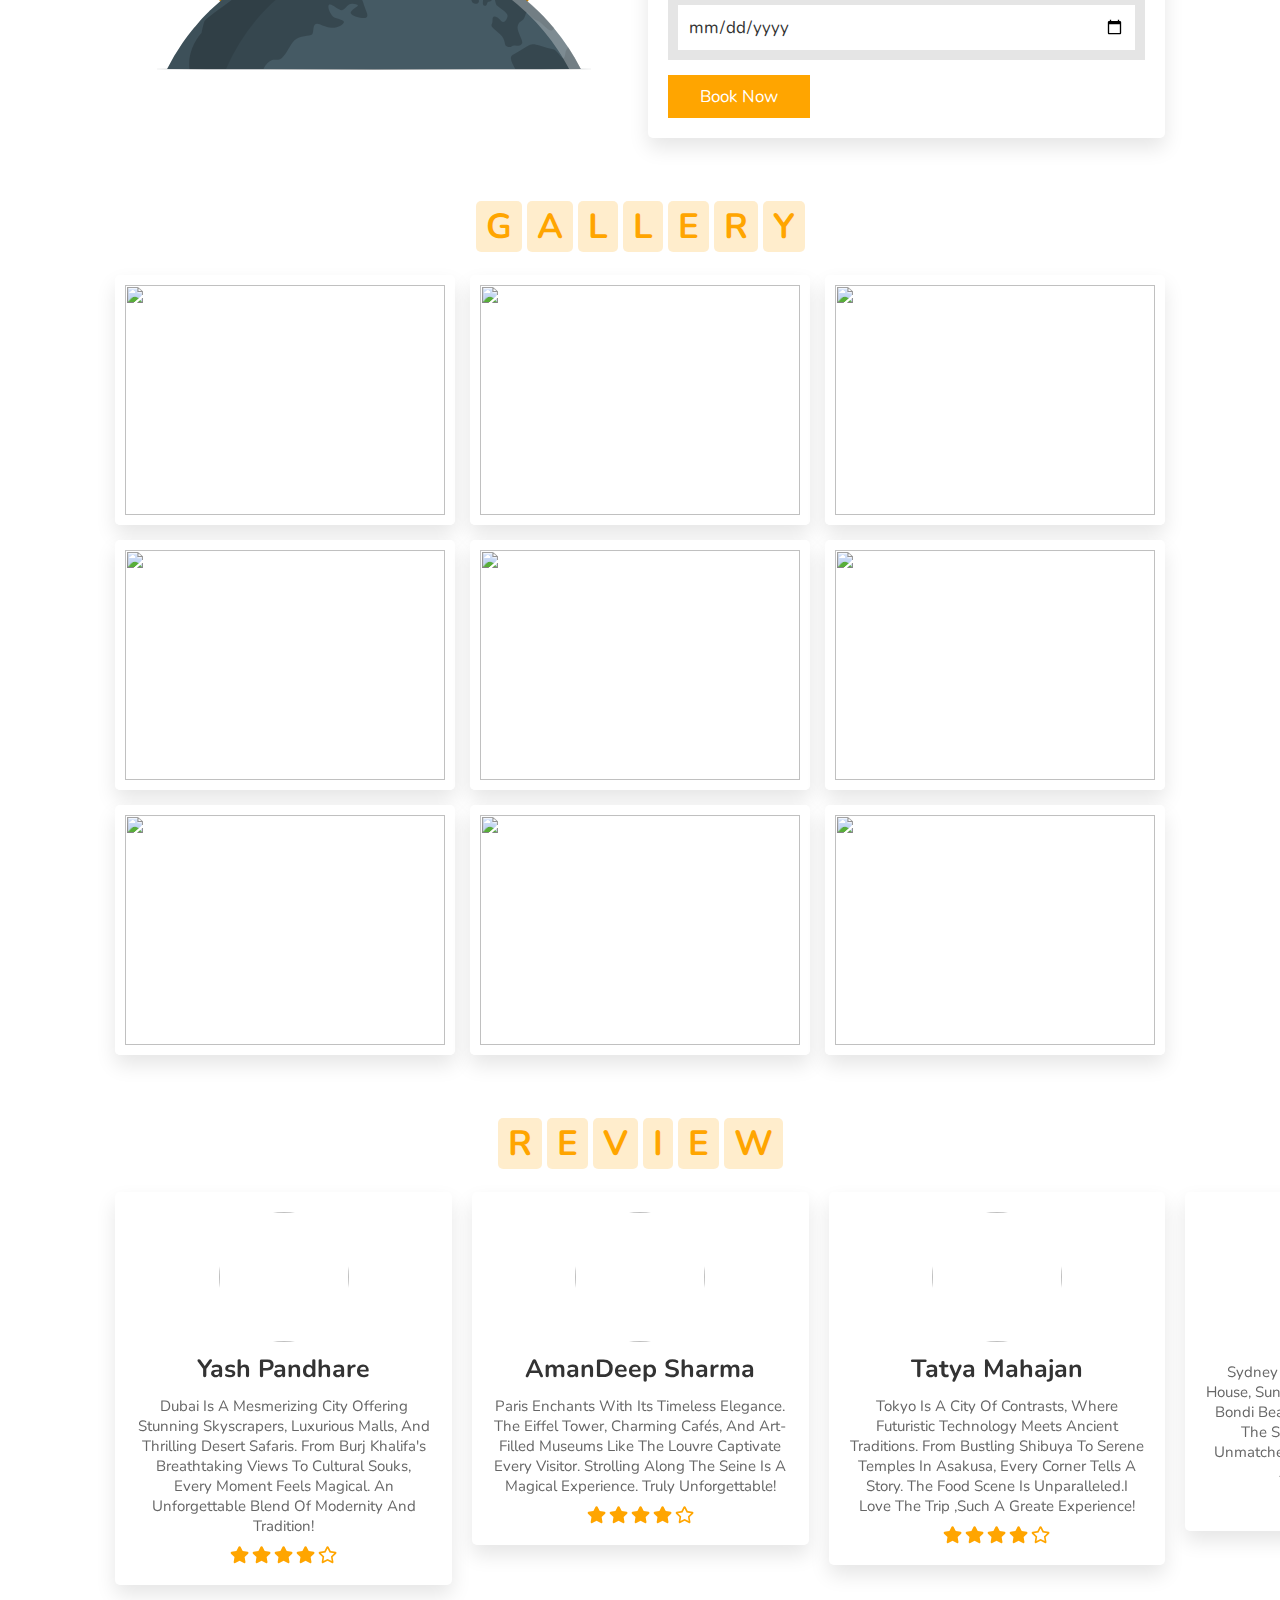
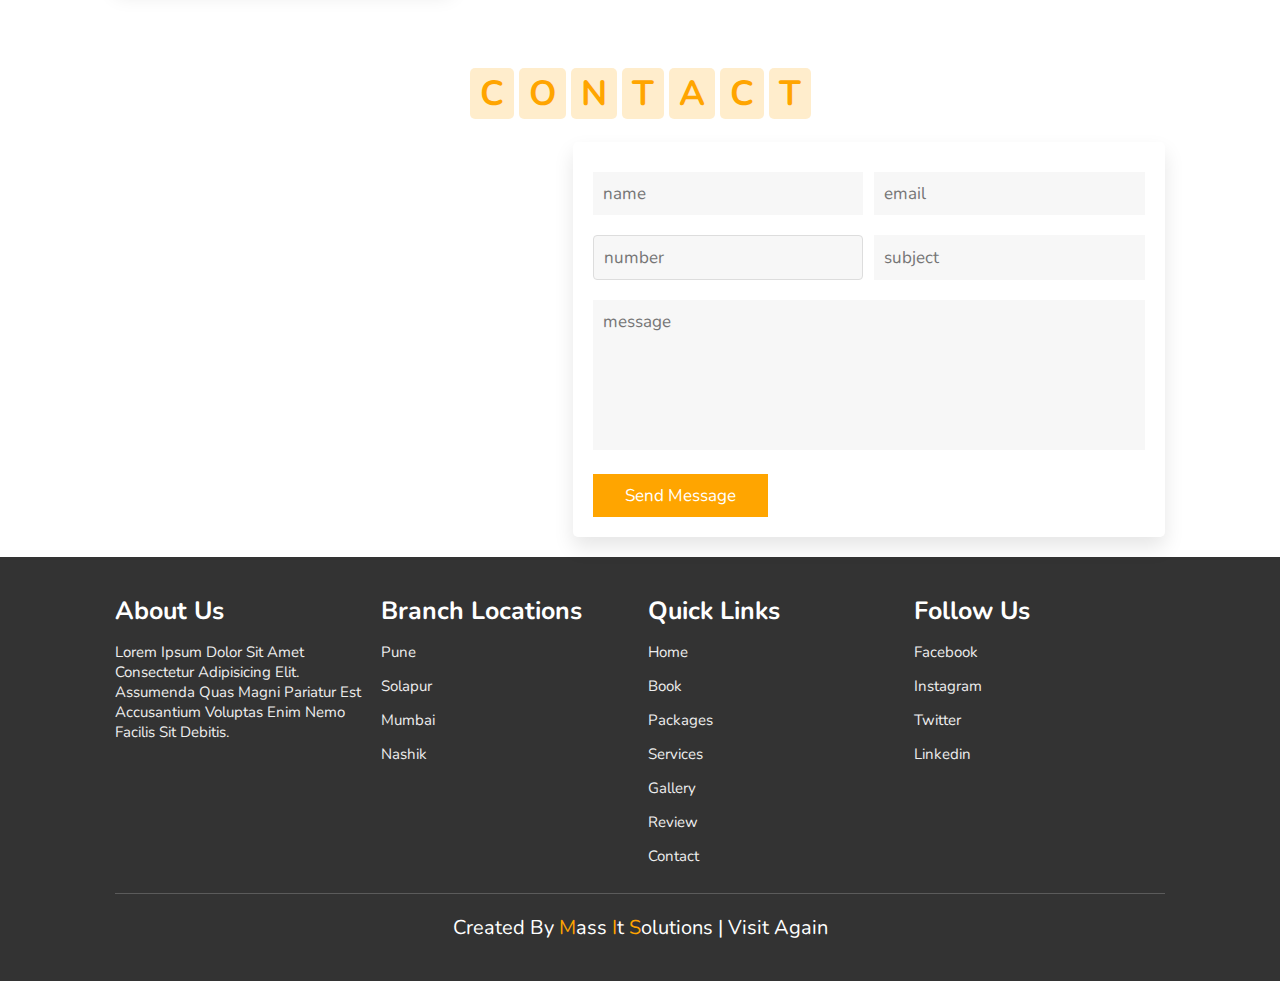
==== commit c6ca8c8c: "Updated the Andaman.html" ====
--- a/index.html
+++ b/index.html
@@ -533,7 +533,7 @@
           <div class="swiper-slide">
             <div class="box">
               <img src="images/Doxo.JPG" alt="" />
-              <h3>Doxo Singh</h3>
+              <h3></h3>
               <p>
                 Sydney dazzles with its iconic Opera House, sunny beaches, and
                 vibrant harbor. Bondi Beach is perfect for surfers, while the
--- a/styles.css
+++ b/styles.css
@@ -1,362 +1,363 @@
-@import url('https://fonts.googleapis.com/css2?family=Nunito:wght@200;300;400;600;700&display=swap');
-
-:root{
- --orange: #ffa500;
+@import url("https://fonts.googleapis.com/css2?family=Nunito:wght@200;300;400;600;700&display=swap");
+
+:root {
+  --orange: #ffa500;
 }
 
 * {
- font-family: 'Nunito', sans-serif;
- margin: 0; padding: 0;
- box-sizing: border-box;
- text-transform: capitalize;
- outline: none; border: none;
- text-decoration: none;
- transition: all .2s linear;
+  font-family: "Nunito", sans-serif;
+  margin: 0;
+  padding: 0;
+  box-sizing: border-box;
+  text-transform: capitalize;
+  outline: none;
+  border: none;
+  text-decoration: none;
+  transition: all 0.2s linear;
 }
 
 *::selection {
- background: var(--orange);
- color: #fff;
+  background: var(--orange);
+  color: #fff;
 }
 
 html {
- font-size: 62.5%;
- overflow-x: hidden;
- scroll-padding-top: 6rem;
- scroll-behavior: smooth;
+  font-size: 62.5%;
+  overflow-x: hidden;
+  scroll-padding-top: 6rem;
+  scroll-behavior: smooth;
 }
 
 section {
- padding: 2rem 9%;
+  padding: 2rem 9%;
 }
 
 .heading {
- text-align: center;
- padding: 2.5rem 0;
-
+  text-align: center;
+  padding: 2.5rem 0;
 }
 
 .heading span {
- font-size: 3.5rem;
- background: rgba(255, 165, 0, .2);
- color: var(--orange);
- border-radius: .5rem;
- padding: .2rem 1rem;
+  font-size: 3.5rem;
+  background: rgba(255, 165, 0, 0.2);
+  color: var(--orange);
+  border-radius: 0.5rem;
+  padding: 0.2rem 1rem;
 }
 
 .heading span.space {
- background: none;
+  background: none;
 }
 
 .btn {
- display: inline-block;
- margin-top: 1rem;
- background: var(--orange);
- color: #fff;
- padding: .8rem 3rem;
- border: .2rem solid var(--orange);
- cursor: pointer;
- font-size: 1.7rem;
+  display: inline-block;
+  margin-top: 1rem;
+  background: var(--orange);
+  color: #fff;
+  padding: 0.8rem 3rem;
+  border: 0.2rem solid var(--orange);
+  cursor: pointer;
+  font-size: 1.7rem;
 }
 
 .btn:hover {
- background: rgba(255, 165, 0, .2);
- color: var(--orange);
+  background: rgba(255, 165, 0, 0.2);
+  color: var(--orange);
 }
 
 header {
- position: fixed;
- top: 0; left: 0; right: 0;
- background: #333;
- z-index: 1000;
- display: flex;
- align-items: center;
- justify-content: space-between;
- padding: 2rem 9%;
-}
-
-
+  position: fixed;
+  top: 0;
+  left: 0;
+  right: 0;
+  background: #333;
+  z-index: 1000;
+  display: flex;
+  align-items: center;
+  justify-content: space-between;
+  padding: 2rem 9%;
+}
 
 header .logo {
- font-size: 2.5rem;
- font-weight: bolder;
- color: #fff;
- text-transform: uppercase;
+  font-size: 2.5rem;
+  font-weight: bolder;
+  color: #fff;
+  text-transform: uppercase;
 }
 
 header .logo span {
- color: var(--orange);
+  color: var(--orange);
 }
 
 header .navbar a {
- color: #fff;
- font-size: 2rem;
- margin: 0.8rem;
+  color: #fff;
+  font-size: 2rem;
+  margin: 0.8rem;
 }
 
 header .navbar a:hover {
- color: var(--orange);
+  color: var(--orange);
 }
 
 header .icons i {
- font-size: 2.5rem;
- color: #fff;
- cursor: pointer;
- margin-right: 2rem;
+  font-size: 2.5rem;
+  color: #fff;
+  cursor: pointer;
+  margin-right: 2rem;
 }
 
 header .icons i:hover {
- color: var(--orange);
+  color: var(--orange);
 }
 
 header .search-bar-container {
- position: absolute;
- top: 100%; left: 0; right: 0;
- padding: 1.5rem 2rem;
- background: #333;
- border-top: .1rem solid rgba(255,255,255,.2);
- display: flex;
- align-items: center;
- z-index: 1001;
- clip-path: polygon(0 0,100% 0, 100% 0, 0 0);
-}
-
+  position: absolute;
+  top: 100%;
+  left: 0;
+  right: 0;
+  padding: 1.5rem 2rem;
+  background: #333;
+  border-top: 0.1rem solid rgba(255, 255, 255, 0.2);
+  display: flex;
+  align-items: center;
+  z-index: 1001;
+  clip-path: polygon(0 0, 100% 0, 100% 0, 0 0);
+}
 
 header .search-bar-container.active {
- clip-path: polygon(0 0,100% 0, 100% 100%, 0 100%);
-}
-
+  clip-path: polygon(0 0, 100% 0, 100% 100%, 0 100%);
+}
 
 header .search-bar-container #search-bar {
- width: 100%;
- padding: 1rem;
- text-transform: none;
- color: #333;
- font-size: 1.7rem;
- border-radius: .5rem;
+  width: 100%;
+  padding: 1rem;
+  text-transform: none;
+  color: #333;
+  font-size: 1.7rem;
+  border-radius: 0.5rem;
 }
 
 header .search-bar-container label {
-color: #fff;
-cursor: pointer;
-font-size: 3rem;
-margin-left: 1.5rem;
+  color: #fff;
+  cursor: pointer;
+  font-size: 3rem;
+  margin-left: 1.5rem;
 }
 
 header .search-bar-container label:hover {
- color: var(--orange);
+  color: var(--orange);
 }
 
 .login-form-container {
- position: fixed;
- top: -120%; left: 0;
- z-index: 10000;
- min-height: 100vh;
- width: 100%;
- background: rgba(0,0,0,.7);
- display: flex;
- align-items: center;
- justify-content: center;
+  position: fixed;
+  top: -120%;
+  left: 0;
+  z-index: 10000;
+  min-height: 100vh;
+  width: 100%;
+  background: rgba(0, 0, 0, 0.7);
+  display: flex;
+  align-items: center;
+  justify-content: center;
 }
 
 .login-form-container.active {
- top: 0; 
+  top: 0;
 }
 
 .login-form-container form {
- margin: 2rem;
- padding: 1.5rem;
- border-radius: .5rem;
- background: #fff;
- width: 50rem;
+  margin: 2rem;
+  padding: 1.5rem;
+  border-radius: 0.5rem;
+  background: #fff;
+  width: 50rem;
 }
 
 .login-form-container form h3 {
- font-size: 3rem;
- color: #444;
- text-transform: uppercase;
- text-align: center;
- padding: 1rem 0;
+  font-size: 3rem;
+  color: #444;
+  text-transform: uppercase;
+  text-align: center;
+  padding: 1rem 0;
 }
 
 .login-form-container form .box {
- width: 100%;
- padding: 1rem;
- font-size: 1.7rem;
- color: #333;
- margin: .6rem 0;
- border: .1rem solid rgba(0,0,0,.3);
- text-transform: none;
+  width: 100%;
+  padding: 1rem;
+  font-size: 1.7rem;
+  color: #333;
+  margin: 0.6rem 0;
+  border: 0.1rem solid rgba(0, 0, 0, 0.3);
+  text-transform: none;
 }
 
 .login-form-container form .box:focus {
- border-color: var(--orange);
+  border-color: var(--orange);
 }
 
 .login-form-container form #remember {
- margin: 2rem 0;
+  margin: 2rem 0;
 }
 
 .login-form-container form label {
- font-size: 1.5rem;
+  font-size: 1.5rem;
 }
 
 .login-form-container form .btn {
- display: block;
- width: 100%;
+  display: block;
+  width: 100%;
 }
 
 .login-form-container form p {
- padding: .5rem 0;
- font-size: 1.5rem;
- color: #666;
+  padding: 0.5rem 0;
+  font-size: 1.5rem;
+  color: #666;
 }
 
 .login-form-container form p a {
- color: var(--orange);
+  color: var(--orange);
 }
 
 .login-form-container form p a:hover {
- color: #333;
- text-decoration: underline;
+  color: #333;
+  text-decoration: underline;
 }
 
 .login-form-container #form-close {
- position: absolute;
- top: 2rem; right: 3rem;
- font-size: 5rem;
- color: #fff;
- cursor: pointer;
+  position: absolute;
+  top: 2rem;
+  right: 3rem;
+  font-size: 5rem;
+  color: #fff;
+  cursor: pointer;
 }
 
 #menu-bar {
- color: #fff;
- border: .1rem solid #fff;
- border-radius: .5rem;
- font-size: 3rem;
- padding: .5rem 1.2rem;
- cursor: pointer;
- display: none;
+  color: #fff;
+  border: 0.1rem solid #fff;
+  border-radius: 0.5rem;
+  font-size: 3rem;
+  padding: 0.5rem 1.2rem;
+  cursor: pointer;
+  display: none;
 }
 
 .home {
- min-height: 100vh;
- display: flex;
- align-items: center;
- justify-content: center;
- flex-flow: column;
- position: relative;
- z-index: 0;
-}
-
+  min-height: 100vh;
+  display: flex;
+  align-items: center;
+  justify-content: center;
+  flex-flow: column;
+  position: relative;
+  z-index: 0;
+}
 
 .home .content {
- text-align: center;
+  text-align: center;
 }
 
 .home .content h3 {
- font-size: 4.5rem;
- color: #fff;
- text-transform: uppercase;
- text-shadow: 0 .3rem .5rem rgba(0,0,0,.1);
-}
-
+  font-size: 4.5rem;
+  color: #fff;
+  text-transform: uppercase;
+  text-shadow: 0 0.3rem 0.5rem rgba(0, 0, 0, 0.1);
+}
 
 .home .content p {
- font-size: 2.5rem;
- color: #fff;
- padding: .5rem 0;
+  font-size: 2.5rem;
+  color: #fff;
+  padding: 0.5rem 0;
 }
 
 .home .video-container video {
- position: absolute;
- top: 0;left: 0;
- z-index: -1;
- height: 100%;
- width: 100%;
- object-fit: cover;
+  position: absolute;
+  top: 0;
+  left: 0;
+  z-index: -1;
+  height: 100%;
+  width: 100%;
+  object-fit: cover;
 }
 
 .home .controls {
- padding: 1rem;
- border-radius: 5rem;
- background: rgba(0,0,0,.7);
- position: relative;
- top: 10rem;
+  padding: 1rem;
+  border-radius: 5rem;
+  background: rgba(0, 0, 0, 0.7);
+  position: relative;
+  top: 10rem;
 }
 
 .home .controls .vid-btn {
- height: 2rem;
- width: 2rem;
- display:inline-block;
- border-radius: 50%;
- background: #fff;
- cursor: pointer;
- margin: 0 .5rem;
+  height: 2rem;
+  width: 2rem;
+  display: inline-block;
+  border-radius: 50%;
+  background: #fff;
+  cursor: pointer;
+  margin: 0 0.5rem;
 }
 
 .home .controls .vid-btn.active {
- background: var(--orange);
+  background: var(--orange);
 }
 
 .book .row {
- display: flex;
- flex-wrap: wrap;
- gap: 1.5rem;
- align-items: center;
+  display: flex;
+  flex-wrap: wrap;
+  gap: 1.5rem;
+  align-items: center;
 }
 
 .book .row .image {
- flex: 1 1 40rem;
+  flex: 1 1 40rem;
 }
 
 .book .row .image img {
- width: 100%;
+  width: 100%;
 }
 
 .book .row form {
- flex: 1 1 40rem;
- padding: 2rem;
- box-shadow: 0 1rem 2rem rgba(0,0,0,.1);
- border-radius: .5rem;
+  flex: 1 1 40rem;
+  padding: 2rem;
+  box-shadow: 0 1rem 2rem rgba(0, 0, 0, 0.1);
+  border-radius: 0.5rem;
 }
 
 .book .row form .inputBox {
- padding: .5rem 0;
+  padding: 0.5rem 0;
 }
 
 .book .row form .inputBox input {
- width: 100%;
- padding: 1rem;
- border: 1rem solid rgba(0,0,0,.1);
- font-size: 1.7rem;
- color: #333;
- text-transform: none;
+  width: 100%;
+  padding: 1rem;
+  border: 1rem solid rgba(0, 0, 0, 0.1);
+  font-size: 1.7rem;
+  color: #333;
+  text-transform: none;
 }
 
 .book .row form .inputBox h3 {
- font-size: 2rem;
- padding: 1rem 0;
- color: #666;
-}
-
-
-.packages .box-container{
+  font-size: 2rem;
+  padding: 1rem 0;
+  color: #666;
+}
+
+.packages .box-container {
   display: flex;
   flex-wrap: wrap;
-  gap:2rem;
-}
-
-.packages .box-container .box{
-  flex:1 1 30rem;
-  border-radius: .5rem;
+  gap: 2rem;
+}
+
+.packages .box-container .box {
+  flex: 1 1 30rem;
+  border-radius: 0.5rem;
   overflow: hidden;
-  box-shadow: 0 1rem 2rem rgba(0,0,0,.1);
-}
-
-.packages .box-container .box img{
+  box-shadow: 0 1rem 2rem rgba(0, 0, 0, 0.1);
+}
+
+.packages .box-container .box img {
   height: 25rem;
-  width:100%;
+  width: 100%;
   object-fit: cover;
 }
 
@@ -366,16 +367,16 @@
 
 .packages .box-container .box .content h3 {
   font-size: 2rem;
-  color:#333;
+  color: #333;
 }
 
 .packages .box-container .box .content h3 i {
-  color:var(--orange);
+  color: var(--orange);
 }
 
 .packages .box-container .box .content p {
   font-size: 1.7rem;
-  color:#666;
+  color: #666;
   padding: 1rem;
 }
 
@@ -396,386 +397,459 @@
   text-decoration: line-through;
 }
 
-
-.services .box-container{
+.services .box-container {
   display: flex;
   flex-wrap: wrap;
-  gap:1.5rem;
-}
-
-.services .box-container .box{
+  gap: 1.5rem;
+}
+
+.services .box-container .box {
   flex: 1 1 30rem;
-  border-radius: .5rem;
-  padding:1rem;
+  border-radius: 0.5rem;
+  padding: 1rem;
   text-align: center;
 }
 
-.services .box-container .box i{
-  padding:1rem;
+.services .box-container .box i {
+  padding: 1rem;
   font-size: 5rem;
-  color:var(--orange);
-}
-
-.services .box-container .box h3{
+  color: var(--orange);
+}
+
+.services .box-container .box h3 {
   font-size: 2.5rem;
-  color:#333;
-}
-
-.services .box-container .box p{
+  color: #333;
+}
+
+.services .box-container .box p {
   font-size: 1.5rem;
-  color:#666;
-  padding:1rem 0;
-}
-
-.services .box-container .box:hover{
-  box-shadow: 0 1rem 2rem rgba(0,0,0,.1);
-}
-
-.gallery .box-container{
+  color: #666;
+  padding: 1rem 0;
+}
+
+.services .box-container .box:hover {
+  box-shadow: 0 1rem 2rem rgba(0, 0, 0, 0.1);
+}
+
+.gallery .box-container {
   display: flex;
   flex-wrap: wrap;
-  gap:1.5rem;
-}
-
-.gallery .box-container .box{
+  gap: 1.5rem;
+}
+
+.gallery .box-container .box {
   overflow: hidden;
-  box-shadow: 0 1rem 2rem rgba(0,0,0,.1);
-  border:1rem solid #fff;
-  border-radius: .5rem;
-  flex:1 1 30rem;
+  box-shadow: 0 1rem 2rem rgba(0, 0, 0, 0.1);
+  border: 1rem solid #fff;
+  border-radius: 0.5rem;
+  flex: 1 1 30rem;
   height: 25rem;
   position: relative;
 }
 
-.gallery .box-container .box img{
+.gallery .box-container .box img {
   height: 100%;
-  width:100%;
+  width: 100%;
   object-fit: cover;
 }
 
-.gallery .box-container .box .content{
+.gallery .box-container .box .content {
   position: absolute;
-  top: -100%; left:0;
+  top: -100%;
+  left: 0;
   height: 100%;
-  width:100%;
+  width: 100%;
   text-align: center;
-  background:rgba(0,0,0,.7);
-  padding:2rem;
+  background: rgba(0, 0, 0, 0.7);
+  padding: 2rem;
   padding-top: 5rem;
 }
 
-.gallery .box-container .box:hover .content{
-  top:0;
-}
-
-.gallery .box-container .box .content h3{
+.gallery .box-container .box:hover .content {
+  top: 0;
+}
+
+.gallery .box-container .box .content h3 {
   font-size: 2.5rem;
-  color:var(--orange);
-}
-
-.gallery .box-container .box .content p{
+  color: var(--orange);
+}
+
+.gallery .box-container .box .content p {
   font-size: 1.5rem;
-  color:#eee;
-  padding:.5rem 0;
-}
-
-
-.review .review-slider{
+  color: #eee;
+  padding: 0.5rem 0;
+}
+
+.review .review-slider {
   padding-bottom: 2rem;
 }
 
-.review .box{
-  padding:2rem;
+.review .box {
+  padding: 2rem;
   text-align: center;
-  box-shadow: 0 1rem 2rem rgba(0,0,0,.1);
-  border-radius: .5rem;
-}
-
-.review .box img{
-  height:13rem;
-  width:13rem;
+  box-shadow: 0 1rem 2rem rgba(0, 0, 0, 0.1);
+  border-radius: 0.5rem;
+}
+
+.review .box img {
+  height: 13rem;
+  width: 13rem;
   border-radius: 50%;
   object-fit: cover;
   margin-bottom: 1rem;
 }
 
-.review .box h3{
-  color:#333;
+.review .box h3 {
+  color: #333;
   font-size: 2.5rem;
 }
 
-.review .box p{
-  color:#666;
+.review .box p {
+  color: #666;
   font-size: 1.5rem;
-  padding:1rem 0;
-}
-
-.review .box .stars i{
-  color:var(--orange);
+  padding: 1rem 0;
+}
+
+.review .box .stars i {
+  color: var(--orange);
   font-size: 1.7rem;
 }
 
-
-.contact .row{
+.contact .row {
   display: flex;
   flex-wrap: wrap;
-  gap:1.5rem;
+  gap: 1.5rem;
   align-items: center;
 }
 
-.contact .row .image{
-  flex:1 1 35rem;
-}
-
-.contact .row .image img{
-  width:100%;
-}
-
-.contact .row form{
-  flex:1 1 50rem;
-  padding:2rem;
-  box-shadow: 0 1rem 2rem rgba(0,0,0,.1);
-  border-radius: .5rem;
-}
-
-.contact .row form .inputBox{
+.contact .row .image {
+  flex: 1 1 35rem;
+}
+
+.contact .row .image img {
+  width: 100%;
+}
+
+.contact .row form {
+  flex: 1 1 50rem;
+  padding: 2rem;
+  box-shadow: 0 1rem 2rem rgba(0, 0, 0, 0.1);
+  border-radius: 0.5rem;
+}
+
+.contact .row form .inputBox {
   display: flex;
   flex-wrap: wrap;
   justify-content: space-between;
 }
 
-.contact .row form .inputBox input, .contact .row form textarea{
-  width:49%;
-  margin:1rem 0;
-  padding:1rem;
+.contact .row form .inputBox input,
+.contact .row form textarea {
+  width: 49%;
+  margin: 1rem 0;
+  padding: 1rem;
   font-size: 1.7rem;
-  color:#333;
-  background:#f7f7f7;
+  color: #333;
+  background: #f7f7f7;
   text-transform: none;
 }
 
-.contact .row form textarea{
+.contact .row form textarea {
   height: 15rem;
   resize: none;
-  width:100%;
-}
-
-.brand-container{
+  width: 100%;
+}
+
+.brand-container {
   text-align: center;
 }
 
-.footer{
-  background:#333;
-}
-
-.footer .box-container{
+.footer {
+  background: #333;
+}
+
+.footer .box-container {
   display: flex;
   flex-wrap: wrap;
-  gap:1.5rem;
-}
-
-.footer .box-container .box{
-  padding:1rem 0;
-  flex:1 1 25rem;
-}
-
-.footer .box-container .box h3{
+  gap: 1.5rem;
+}
+
+.footer .box-container .box {
+  padding: 1rem 0;
+  flex: 1 1 25rem;
+}
+
+.footer .box-container .box h3 {
   font-size: 2.5rem;
-  padding:.7rem 0;
-  color:#fff;
-}
-
-.footer .box-container .box p{
+  padding: 0.7rem 0;
+  color: #fff;
+}
+
+.footer .box-container .box p {
   font-size: 1.5rem;
-  padding:.7rem 0;
-  color:#eee;
-}
-
-.footer .box-container .box a{
+  padding: 0.7rem 0;
+  color: #eee;
+}
+
+.footer .box-container .box a {
   display: block;
   font-size: 1.5rem;
-  padding:.7rem 0;
-  color:#eee;
-}
-
-.footer .box-container .box a:hover{
-  color:var(--orange);
+  padding: 0.7rem 0;
+  color: #eee;
+}
+
+.footer .box-container .box a:hover {
+  color: var(--orange);
   text-decoration: underline;
 }
 
-.footer .credit{
+.footer .credit {
   text-align: center;
-  padding:2rem 1rem;
+  padding: 2rem 1rem;
   margin-top: 1rem;
   font-size: 2rem;
   font-weight: normal;
-  color:#fff;
-  border-top: .1rem solid rgba(255,255,255,.2);
-}
-
-.footer .credit span{
-  color:var(--orange);
-}
-
-
-
-
-
-
-
-
-
-
-
-
-
-
-
-
-
-
-
-
+  color: #fff;
+  border-top: 0.1rem solid rgba(255, 255, 255, 0.2);
+}
+
+.footer .credit span {
+  color: var(--orange);
+}
 
 /* media queries */
 
-@media (max-width:1200px) {
-
- html{
-  font-size: 55%;
- }
-}
-
-@media (max-width:991px) {
- header{
-  padding: 2rem;
- }
- section{
-  padding: 2rem;
- }
-}
-
-@media (max-width:768px) {
- 
- #menu-bar{
-  display: initial;
- }
- header .navbar {
+@media (max-width: 1200px) {
+  html {
+    font-size: 55%;
+  }
+}
+
+@media (max-width: 991px) {
+  header {
+    padding: 2rem;
+  }
+  section {
+    padding: 2rem;
+  }
+}
+
+@media (max-width: 768px) {
+  #menu-bar {
+    display: initial;
+  }
+  header .navbar {
+    position: absolute;
+    top: 100%;
+    right: 0;
+    left: 0;
+    background: #333;
+    border-top: 0.1rem solid rgba(255, 255, 255, 0.2);
+    padding: 1rem 2rem;
+    clip-path: polygon(0 0, 100% 0, 100% 0, 0 0);
+  }
+
+  header .navbar.active {
+    clip-path: polygon(0 0, 100% 0, 100% 100%, 0 100%);
+  }
+  header .navbar a {
+    display: block;
+    border-radius: 0.5rem;
+    padding: 1.5rem;
+    margin: 1.5rem 0;
+    background: #222;
+  }
+}
+
+@media (max-width: 450px) {
+  html {
+    font-size: 50%;
+  }
+
+  .heading span {
+    font-size: 2.5rem;
+  }
+
+  .contact .row form .inputBox input {
+    width: 100%;
+  }
+}
+
+.container2 {
+  position: relative;
+  top: 90px;
+  max-width: 1200px;
+  padding: 15px;
+  margin: auto;
+}
+
+.location-heading {
+  font-size: 5rem;
+  display: block;
+  background-image: url("./Images/andaman-bg.png");
+  background-size: cover;
+  background-repeat: no-repeat;
+  height: 530px;
+  width: 1080px;
+  color: white;
+  font-weight: 600;
+  border-radius: 10px;
+  margin-bottom: 10px;
+}
+
+.linkClass {
+  border-radius: 5px 5px 0px 0px;
+  border: solid 2px #ffa500;
+  background-color: #ffa500;
+  color: white;
+  font-size: large;
+  padding: 10px 20px;
+  cursor: pointer;
+}
+
+/* Button styling on mouse hover */
+#tabsDiv a:hover {
+  color: black;
+  background-color: #e9e9e9;
+  font-size: 16px;
+}
+
+/* Change the color of the button */
+button.active {
+  background-color: #eb9800;
+  border-color: #eb9800;
+}
+
+/* Content for button tabs*/
+.contentClass {
+  display: none;
+  padding: 10px 16px;
+  border: 2px solid #eb9800;
+  border-radius: 0px 5px 5px 5px;
+}
+
+#dayplan {
+  display: block;
+}
+
+.header-andaman {
   position: absolute;
-  top: 100%; right: 0;left: 0;
-  background: #333;
-  border-top: .1rem solid rgba(255,255,255,.2);
-  padding: 1rem 2rem;
-  clip-path: polygon(0 0, 100% 0, 100% 0, 0 0);
- }
-
- header .navbar.active {
-  clip-path: polygon(0 0, 100% 0, 100% 100%, 0 100%);
- }
- header .navbar a {
+}
+
+.timeline {
+  margin-left: 150px;
+}
+
+.price-calculator {
+  background-color: white;
+  border: 1px solid #ddd;
+  border-radius: 8px;
+  padding: 20px;
+  box-shadow: 0 4px 8px rgba(0, 0, 0, 0.1);
+}
+label {
   display: block;
-  border-radius: .5rem;
-  padding: 1.5rem;
-  margin: 1.5rem 0;
-  background: #222;
- }
-}
-
-@media (max-width:450px) {
-
- html{
-  font-size: 50%;
- }
-
- .heading span {
-  font-size: 2.5rem;
- }
-
- .contact .row form .inputBox input {
-   width: 100%;
- }
-}
-
-
-
-
-
-
-
-
-
-
-
-
-
-
-
-
-
-
-
-
-
-
-
-
-
-
-
-
-
-
-
-
-
-
-
-
-
-
-
-
-
-
-
-
-
-
-
-
-
-
-
-
-
-
-
-
-
-
-
-
-
-
-
-
-
-
-
-
-
-
-
-
-
-
-
-
-
-
-
-
-
-
-
-
+  margin: 10px 0 5px;
+  font-weight: bold;
+}
+input[type="number"] {
+  width: 100%;
+  padding: 8px;
+  margin-bottom: 15px;
+  border: 1px solid #ddd;
+  border-radius: 4px;
+}
+button {
+  background-color: #0074d9;
+  color: white;
+  border: none;
+  padding: 10px 20px;
+  border-radius: 4px;
+  cursor: pointer;
+}
+button:hover {
+  background-color: #005bb5;
+}
+.result {
+  margin-top: 15px;
+  font-size: 1.2em;
+  font-weight: bold;
+}
+
+.animated-list {
+  padding: 0;
+}
+
+.animated-list li {
+  list-style: none;
+  position: relative;
+  padding-left: 30px;
+  font-size: large;
+  font-family: "Segoe UI", Tahoma, Geneva, Verdana, sans-serif;
+  font-weight: 400;
+  opacity: 0;
+  transform: translateX(-20px);
+  transition: opacity 0.5s ease, transform 0.5s ease;
+}
+
+.animated-list li::before {
+  content: "•";
+  position: absolute;
+  left: 0;
+  color: #ffa500;
+  transform: scale(0.5);
+  opacity: 0;
+  transition: opacity 0.5s ease, transform 0.5s ease;
+}
+
+.animated-list li.fade-in {
+  opacity: 1;
+  transform: translateX(0);
+}
+
+.animated-list li.fade-in::before {
+  transform: scale(1);
+  opacity: 1;
+}
+
+#dayplan h3 {
+  font-weight: 600;
+  font-size: 24px;
+  margin-top: 50px;
+  opacity: 0;
+}
+
+.heading-transition {
+  animation: 0.5s linear transitionHeading forwards;
+}
+
+@keyframes transitionHeading {
+  0% {
+    transform: translateX(-20px);
+    transition: opacity 0.5s ease, transform 0.5s ease;
+  }
+  100% {
+    opacity: 1;
+    transform: translateX(0);
+  }
+}
+
+table {
+  width: 100%;
+  border-collapse: collapse;
+  margin-bottom: 20px;
+}
+th,
+td {
+  border: 1px solid #000;
+  text-align: center;
+  padding: 8px;
+}
+th {
+  background-color: #800000;
+  color: white;
+}
+.highlight {
+  background-color: yellow;
+  font-weight: bold;
+}
